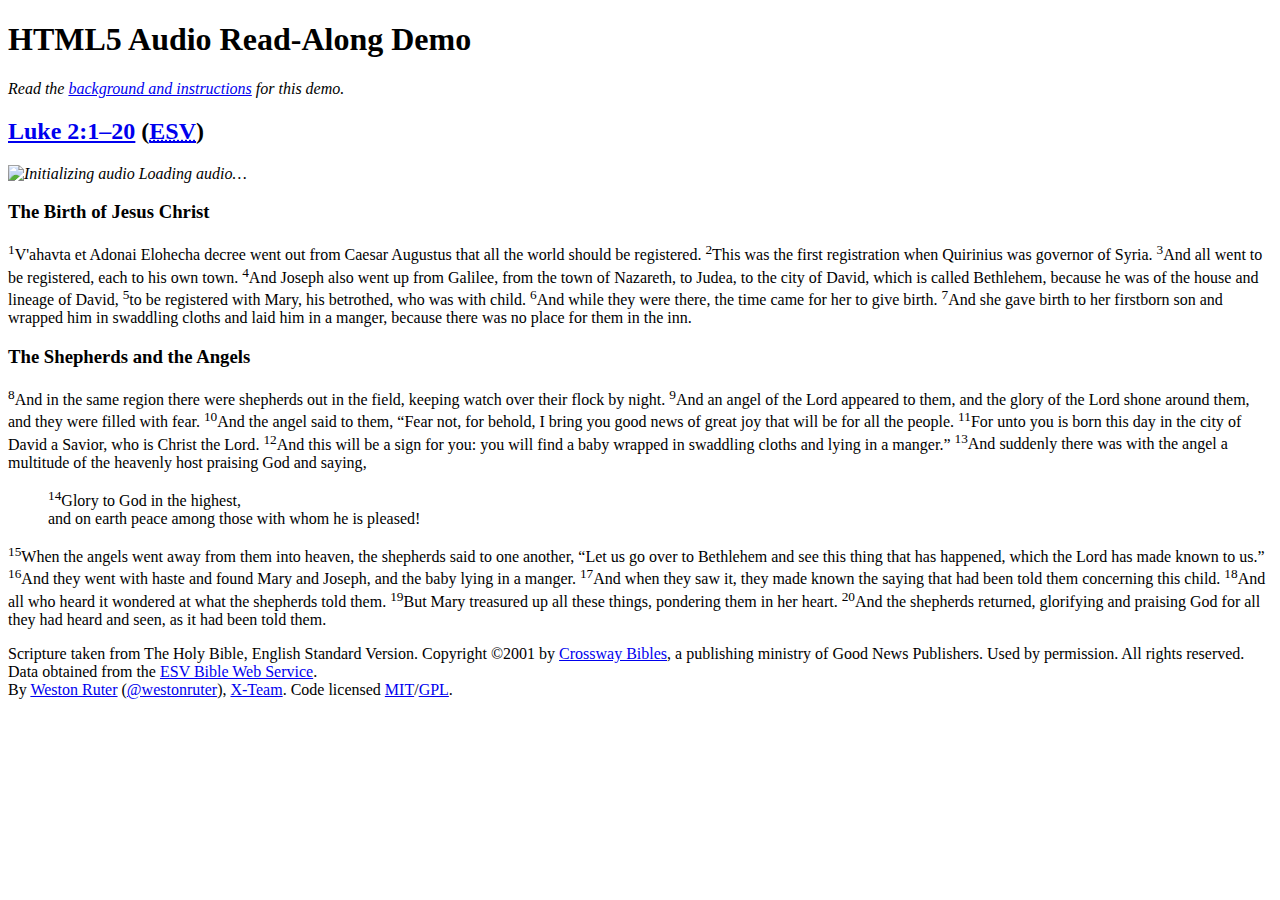
==== index.html @ ad94a81e "Update index.html" ====
<!DOCTYPE html>
<html>
    <head>
        <meta charset="utf-8">
        <title>HTML5 Audio Read-Along Demo</title>
        <meta name="viewport" content="width=device-width">
        <meta http-equiv="X-UA-Compatible" content="IE=edge,chrome=1">
        <link rel="stylesheet" href="style.css">
    </head>
    <body>
        <h1>HTML5 Audio Read-Along Demo</h1>

        <!-- @todo The link could pull in README.md via Ajax and render it inline -->
        <p><em>Read the <a href="https://github.com/westonruter/html5-audio-read-along#readme">background and instructions</a> for this demo.</em></p>

        <article>
            <h2>
                <a href="http://www.esvbible.org/Luke+2.1-20/" title="View Luke 2:1–20 on the ESV Bible website" target="_blank">Luke 2:1–20</a>
                (<a href="http://www.esv.org/"><abbr title="English Standard Version">ESV</abbr></a>)
            </h2>

            <p class="loading">
                <em><img src="loader.gif" alt="Initializing audio"> Loading audio…</em>
            </p>

            <p class="passage-audio" hidden>
                <audio id="passage-audio" class="passage" controls>
                    <!-- @todo WebM? -->
                    <source src="audio/vahav.mp3" type="audio/mp3">
                    <source src="audio/vahav.ogg" type="audio/ogg">
           
                    <em class="error"><strong>Error:</strong> Your browser doesn't appear to support HTML5 Audio.</em>
                </audio>
            </p>
            <p class="passage-audio-unavailable" hidden>
                <em class="error"><strong>Error:</strong> You will not be able to do the read-along audio because your browser is not able to play MP3, Ogg, or WAV audio formats.</em>
            </p>

            <p class="playback-rate" hidden title="Note that increaseing the reading rate will decrease accuracy of word highlights">
                <label for="playback-rate">Reading rate:</label>
                <input id="playback-rate" type="range" min="0.5" max="2.0" value="1.0" step="0.1" disabled onchange='this.nextElementSibling.textContent = String(Math.round(this.valueAsNumber * 10) / 10) + "\u00D7";'>
                <output>1&times;</output>
            </p>
            <p class="playback-rate-unavailable" hidden>
                <em>(It seems your browser does not support <code>HTMLMediaElement.playbackRate</code>, so you will not be able to change the speech rate.)</em>
            </p>
            <p class="autofocus-current-word" hidden>
                <input type="checkbox" id="autofocus-current-word" checked>
                <label for="autofocus-current-word">Auto-focus/auto-scroll</label>
            </p>

            <noscript>
                <p class="error"><em><strong>Notice:</strong> You must have JavaScript enabled/available to try this HTML5 Audio read along.</em></p>
            </noscript>
            
            <div id="passage-text" class="passage">
                <h3 class="section-heading">The Birth of Jesus Christ</h3>
                <p><dir="ltr"><sup class="verse-start">1</sup><span data-dur="2.42" data-begin="23">V'ahavta</span> <span data-dur="1.08" data-begin="26.5">et</span> <span data-dur="1.34" data-begin="27.6">Adonai</span> <span data-dur="2" data-begin="28.94">Elohecha</span> <span data-dur="0.525" data-begin="1.639">decree</span> <span data-dur="0.191" data-begin="2.165">went</span> <span data-dur="0.225" data-begin="2.355">out</span> <span data-dur="0.245" data-begin="2.583">from</span> <span data-dur="0.438" data-begin="2.828">Caesar</span> <span data-dur="0.637" data-begin="3.267">Augustus</span> <span data-dur="0.166" data-begin="4.03">that</span> <span data-dur="0.268" data-begin="4.216">all</span> <span data-dur="0.111" data-begin="4.486">the</span> <span data-dur="0.411" data-begin="4.594">world</span> <span data-dur="0.205" data-begin="5.006">should</span> <span data-dur="0.134" data-begin="5.211">be</span> <span data-dur="0.529" data-begin="5.344">registered</span>. <sup class="verse-start">2</sup><span data-dur="0.201" data-begin="6.675">This</span> <span data-dur="0.124" data-begin="6.876">was</span> <span data-dur="0.11" data-begin="7">the</span> <span data-dur="0.321" data-begin="7.11">first</span> <span data-dur="0.762" data-begin="7.431">registration</span> <span data-dur="0.164" data-begin="8.193">when</span> <span data-dur="0.474" data-begin="8.357">Quirinius</span> <span data-dur="0.206" data-begin="8.834">was</span> <span data-dur="0.338" data-begin="9.041">governor</span> <span data-dur="0.082" data-begin="9.379">of</span> <span data-dur="0.477" data-begin="9.46">Syria</span>. <sup class="verse-start">3</sup><span data-dur="0.119" data-begin="10.676">And</span> <span data-dur="0.24" data-begin="10.794">all</span> <span data-dur="0.186" data-begin="11.034">went</span> <span data-dur="0.087" data-begin="11.22">to</span> <span data-dur="0.139" data-begin="11.307">be</span> <span data-dur="0.592" data-begin="11.446">registered</span>, <span data-dur="0.251" data-begin="12.284">each</span> <span data-dur="0.093" data-begin="12.572">to</span> <span data-dur="0.134" data-begin="12.665">his</span> <span data-dur="0.275" data-begin="12.799">own</span> <span data-dur="0.467" data-begin="13.074">town</span>. <sup class="verse-start">4</sup><span data-dur="0.184" data-begin="14.369">And</span> <span data-dur="0.358" data-begin="14.553">Joseph</span> <span data-dur="0.351" data-begin="14.911">also</span> <span data-dur="0.128" data-begin="15.262">went</span> <span data-dur="0.152" data-begin="15.39">up</span> <span data-dur="0.215" data-begin="15.595">from</span> <span data-dur="0.541" data-begin="15.811">Galilee</span>, <span data-dur="0.074" data-begin="16.557">from</span> <span data-dur="0.121" data-begin="16.632">the</span> <span data-dur="0.236" data-begin="16.752">town</span> <span data-dur="0.097" data-begin="16.988">of</span> <span data-dur="0.559" data-begin="17.085">Nazareth</span>, <span data-dur="0.154" data-begin="17.966">to</span> <span data-dur="0.575" data-begin="18.12">Judea</span>, <span data-dur="0.129" data-begin="18.823">to</span> <span data-dur="0.059" data-begin="18.952">the</span> <span data-dur="0.31" data-begin="19.011">city</span> <span data-dur="0.166" data-begin="19.321">of</span> <span data-dur="0.393" data-begin="19.487">David</span>, <span data-dur="0.161" data-begin="20.029">which</span> <span data-dur="0.109" data-begin="20.19">is</span> <span data-dur="0.307" data-begin="20.321">called</span> <span data-dur="0.642" data-begin="20.628">Bethlehem</span>, <span data-dur="0.317" data-begin="21.76">because</span> <span data-dur="0.116" data-begin="22.077">he</span> <span data-dur="0.104" data-begin="22.193">was</span> <span data-dur="0.166" data-begin="22.297">of</span> <span data-dur="0.059" data-begin="22.463">the</span> <span data-dur="0.412" data-begin="22.522">house</span> <span data-dur="0.155" data-begin="22.935">and</span> <span data-dur="0.384" data-begin="23.09">lineage</span> <span data-dur="0.175" data-begin="23.474">of</span> <span data-dur="0.421" data-begin="23.648">David</span>, <sup class="verse-start">5</sup><span data-dur="0.127" data-begin="24.714">to</span> <span data-dur="0.172" data-begin="24.84">be</span> <span data-dur="0.53" data-begin="25.013">registered</span> <span data-dur="0.125" data-begin="25.543">with</span> <span data-dur="0.515" data-begin="25.668">Mary</span>, <span data-dur="0.172" data-begin="26.183">his</span> <span data-dur="0.607" data-begin="26.355">betrothed</span>, <span data-dur="0.123" data-begin="27.134">who</span> <span data-dur="0.166" data-begin="27.257">was</span> <span data-dur="0.167" data-begin="27.423">with</span> <span data-dur="0.513" data-begin="27.59">child</span>. <sup class="verse-start">6</sup><span data-dur="0.161" data-begin="29.448">And</span> <span data-dur="0.362" data-begin="29.609">while</span> <span data-dur="0.159" data-begin="29.97">they</span> <span data-dur="0.166" data-begin="30.129">were</span> <span data-dur="0.436" data-begin="30.295">there</span>, <span data-dur="0.159" data-begin="31.072">the</span> <span data-dur="0.431" data-begin="31.231">time</span> <span data-dur="0.277" data-begin="31.662">came</span> <span data-dur="0.161" data-begin="31.939">for</span> <span data-dur="0.093" data-begin="32.1">her</span> <span data-dur="0.107" data-begin="32.193">to</span> <span data-dur="0.233" data-begin="32.299">give</span> <span data-dur="0.352" data-begin="32.522">birth</span>. <sup class="verse-start">7</sup><span data-dur="0.133" data-begin="33.972">And</span> <span data-dur="0.213" data-begin="34.105">she</span> <span data-dur="0.277" data-begin="34.318">gave</span> <span data-dur="0.253" data-begin="34.596">birth</span> <span data-dur="0.069" data-begin="34.888">to</span> <span data-dur="0.171" data-begin="34.957">her</span> <span data-dur="0.602" data-begin="35.128">firstborn</span> <span data-dur="0.56" data-begin="35.73">son</span> <span data-dur="0.166" data-begin="36.491">and</span> <span data-dur="0.342" data-begin="36.657">wrapped</span> <span data-dur="0.153" data-begin="36.998">him</span> <span data-dur="0.119" data-begin="37.152">in</span> <span data-dur="0.55" data-begin="37.271">swaddling</span> <span data-dur="0.542" data-begin="37.82">cloths</span> <span data-dur="0.154" data-begin="38.644">and</span> <span data-dur="0.287" data-begin="38.798">laid</span> <span data-dur="0.176" data-begin="39.085">him</span> <span data-dur="0.087" data-begin="39.261">in</span> <span data-dur="0.092" data-begin="39.348">a</span> <span data-dur="0.604" data-begin="39.44">manger</span>, <span data-dur="0.277" data-begin="40.182">because</span> <span data-dur="0.131" data-begin="40.46">there</span> <span data-dur="0.151" data-begin="40.591">was</span> <span data-dur="0.213" data-begin="40.742">no</span> <span data-dur="0.312" data-begin="40.975">place</span> <span data-dur="0.121" data-begin="41.287">for</span> <span data-dur="0.158" data-begin="41.408">them</span> <span data-dur="0.116" data-begin="41.566">in</span> <span data-dur="0.111" data-begin="41.683">the</span> <span data-dur="0.406" data-begin="41.794">inn</span>.</p>
                <h3 class="section-heading">The Shepherds and the Angels</h3>
                <p><sup class="verse-start">8</sup><span data-dur="0.144" data-begin="43.166">And</span> <span data-dur="0.089" data-begin="43.309">in</span> <span data-dur="0.102" data-begin="43.398">the</span> <span data-dur="0.329" data-begin="43.5">same</span> <span data-dur="0.406" data-begin="43.829">region</span> <span data-dur="0.146" data-begin="44.236">there</span> <span data-dur="0.082" data-begin="44.382">were</span> <span data-dur="0.495" data-begin="44.463">shepherds</span> <span data-dur="0.154" data-begin="44.959">out</span> <span data-dur="0.104" data-begin="45.112">in</span> <span data-dur="0.094" data-begin="45.216">the</span> <span data-dur="0.561" data-begin="45.311">field</span>, <span data-dur="0.295" data-begin="45.954">keeping</span> <span data-dur="0.334" data-begin="46.249">watch</span> <span data-dur="0.173" data-begin="46.583">over</span> <span data-dur="0.107" data-begin="46.756">their</span> <span data-dur="0.401" data-begin="46.863">flock</span> <span data-dur="0.124" data-begin="47.264">by</span> <span data-dur="0.374" data-begin="47.388">night</span>. <sup class="verse-start">9</sup><span data-dur="0.144" data-begin="48.751">And</span> <span data-dur="0.176" data-begin="48.895">an</span> <span data-dur="0.409" data-begin="49.071">angel</span> <span data-dur="0.109" data-begin="49.479">of</span> <span data-dur="0.134" data-begin="49.588">the</span> <span data-dur="0.233" data-begin="49.722">Lord</span> <span data-dur="0.491" data-begin="49.955">appeared</span> <span data-dur="0.107" data-begin="50.446">to</span> <span data-dur="0.31" data-begin="50.553">them</span>, <span data-dur="0.126" data-begin="51.164">and</span> <span data-dur="0.186" data-begin="51.29">the</span> <span data-dur="0.49" data-begin="51.476">glory</span> <span data-dur="0.129" data-begin="51.967">of</span> <span data-dur="0.092" data-begin="52.095">the</span> <span data-dur="0.361" data-begin="52.187">Lord</span> <span data-dur="0.409" data-begin="52.548">shone</span> <span data-dur="0.436" data-begin="52.957">around</span> <span data-dur="0.23" data-begin="53.393">them</span>, <span data-dur="0.102" data-begin="53.899">and</span> <span data-dur="0.084" data-begin="54.001">they</span> <span data-dur="0.092" data-begin="54.085">were</span> <span data-dur="0.401" data-begin="54.177">filled</span> <span data-dur="0.3" data-begin="54.578">with</span> <span data-dur="0.481" data-begin="54.878">fear</span>. <sup class="verse-start">10</sup><span data-dur="0.107" data-begin="55.998">And</span> <span data-dur="0.109" data-begin="56.104">the</span> <span data-dur="0.352" data-begin="56.213">angel</span> <span data-dur="0.23" data-begin="56.565">said</span> <span data-dur="0.102" data-begin="56.795">to</span> <span data-dur="0.248" data-begin="56.897">them</span>, <q><span data-dur="0.327" data-begin="57.858">Fear</span> <span data-dur="0.381" data-begin="58.185">not</span>, <span data-dur="0.116" data-begin="58.767">for</span> <span data-dur="0.703" data-begin="58.883">behold</span>, <span data-dur="0.272" data-begin="60.051">I</span> <span data-dur="0.188" data-begin="60.323">bring</span> <span data-dur="0.238" data-begin="60.512">you</span> <span data-dur="0.248" data-begin="60.75">good</span> <span data-dur="0.593" data-begin="60.998">news</span> <span data-dur="0.178" data-begin="61.749">of</span> <span data-dur="0.372" data-begin="61.927">great</span> <span data-dur="0.622" data-begin="62.299">joy</span> <span data-dur="0.114" data-begin="63.247">that</span> <span data-dur="0.171" data-begin="63.361">will</span> <span data-dur="0.169" data-begin="63.532">be</span> <span data-dur="0.151" data-begin="63.701">for</span> <span data-dur="0.315" data-begin="63.852">all</span> <span data-dur="0.149" data-begin="64.167">the</span> <span data-dur="0.481" data-begin="64.316">people</span>. <sup class="verse-start">11</sup><span data-dur="0.166" data-begin="65.384">For</span> <span data-dur="0.317" data-begin="65.55">unto</span> <span data-dur="0.121" data-begin="65.867">you</span> <span data-dur="0.173" data-begin="65.988">is</span> <span data-dur="0.287" data-begin="66.162">born</span> <span data-dur="0.302" data-begin="66.449">this</span> <span data-dur="0.316" data-begin="66.751">day</span> <span data-dur="0.074" data-begin="67.067">in</span> <span data-dur="0.069" data-begin="67.142">the</span> <span data-dur="0.28" data-begin="67.211">city</span> <span data-dur="0.173" data-begin="67.491">of</span> <span data-dur="0.461" data-begin="67.664">David</span> <span data-dur="0.087" data-begin="68.34">a</span> <span data-dur="0.689" data-begin="68.426">Savior</span>, <span data-dur="0.126" data-begin="69.353">who</span> <span data-dur="0.184" data-begin="69.479">is</span> <span data-dur="0.411" data-begin="69.663">Christ</span> <span data-dur="0.146" data-begin="70.075">the</span> <span data-dur="0.528" data-begin="70.22">Lord</span>. <sup class="verse-start">12</sup><span data-dur="0.173" data-begin="71.32">And</span> <span data-dur="0.191" data-begin="71.493">this</span> <span data-dur="0.131" data-begin="71.684">will</span> <span data-dur="0.104" data-begin="71.815">be</span> <span data-dur="0.035" data-begin="71.919">a</span> <span data-dur="0.461" data-begin="71.954">sign</span> <span data-dur="0.162" data-begin="72.415">for</span> <span data-dur="0.436" data-begin="72.577">you</span>: <span data-dur="0.119" data-begin="73.352">you</span> <span data-dur="0.094" data-begin="73.471">will</span> <span data-dur="0.399" data-begin="73.565">find</span> <span data-dur="0.141" data-begin="73.963">a</span> <span data-dur="0.463" data-begin="74.105">baby</span> <span data-dur="0.416" data-begin="74.818">wrapped</span> <span data-dur="0.146" data-begin="75.234">in</span> <span data-dur="0.602" data-begin="75.381">swaddling</span> <span data-dur="0.498" data-begin="75.982">cloths</span> <span data-dur="0.185" data-begin="76.48">and</span> <span data-dur="0.359" data-begin="76.665">lying</span> <span data-dur="0.092" data-begin="77.024">in</span> <span data-dur="0.074" data-begin="77.116">a</span> <span data-dur="0.617" data-begin="77.19">manger</span>.</q> <sup class="verse-start">13</sup><span data-dur="0.161" data-begin="78.542">And</span> <span data-dur="0.624" data-begin="78.703">suddenly</span> <span data-dur="0.173" data-begin="79.327">there</span> <span data-dur="0.206" data-begin="79.501">was</span> <span data-dur="0.196" data-begin="79.706">with</span> <span data-dur="0.136" data-begin="79.902">the</span> <span data-dur="0.478" data-begin="80.038">angel</span> <span data-dur="0.159" data-begin="80.516">a</span> <span data-dur="0.632" data-begin="80.675">multitude</span> <span data-dur="0.102" data-begin="81.307">of</span> <span data-dur="0.072" data-begin="81.408">the</span> <span data-dur="0.387" data-begin="81.48">heavenly</span> <span data-dur="0.389" data-begin="81.867">host</span> <span data-dur="0.47" data-begin="82.657">praising</span> <span data-dur="0.349" data-begin="83.126">God</span> <span data-dur="0.091" data-begin="83.475">and</span> <span data-dur="0.508" data-begin="83.566">saying</span>,</p>
                <blockquote>
                    <p><sup class="verse-start">14</sup><span data-dur="0.508" data-begin="84.905">Glory</span> <span data-dur="0.178" data-begin="85.413">to</span> <span data-dur="0.352" data-begin="85.591">God</span> <span data-dur="0.079" data-begin="85.943">in</span> <span data-dur="0.057" data-begin="86.022">the</span> <span data-dur="0.58" data-begin="86.079">highest</span>,<br />
                    <span data-dur="0.166" data-begin="87.058">and</span> <span data-dur="0.18" data-begin="87.224">on</span> <span data-dur="0.385" data-begin="87.404">earth</span> <span data-dur="0.338" data-begin="88.025">peace</span> <span data-dur="0.271" data-begin="88.363">among</span> <span data-dur="0.314" data-begin="88.634">those</span> <span data-dur="0.165" data-begin="88.948">with</span> <span data-dur="0.197" data-begin="89.113">whom</span> <span data-dur="0.156" data-begin="89.31">he</span> <span data-dur="0.16" data-begin="89.466">is</span> <span data-dur="0.715" data-begin="89.626">pleased</span>!</p>
                </blockquote>
                <p><sup class="verse-start">15</sup><span data-dur="0.145" data-begin="91.824">When</span> <span data-dur="0.117" data-begin="91.969">the</span> <span data-dur="0.396" data-begin="92.086">angels</span> <span data-dur="0.158" data-begin="92.482">went</span> <span data-dur="0.256" data-begin="92.64">away</span> <span data-dur="0.215" data-begin="92.896">from</span> <span data-dur="0.188" data-begin="93.112">them</span> <span data-dur="0.269" data-begin="93.3">into</span> <span data-dur="0.459" data-begin="93.569">heaven</span>, <span data-dur="0.065" data-begin="94.204">the</span> <span data-dur="0.489" data-begin="94.269">shepherds</span> <span data-dur="0.236" data-begin="94.758">said</span> <span data-dur="0.104" data-begin="94.994">to</span> <span data-dur="0.128" data-begin="95.098">one</span> <span data-dur="0.483" data-begin="95.226">another</span>, <q><span data-dur="0.136" data-begin="96.508">Let</span> <span data-dur="0.176" data-begin="96.644">us</span> <span data-dur="0.139" data-begin="96.82">go</span> <span data-dur="0.165" data-begin="96.959">over</span> <span data-dur="0.156" data-begin="97.124">to</span> <span data-dur="0.479" data-begin="97.281">Bethlehem</span> <span data-dur="0.08" data-begin="97.76">and</span> <span data-dur="0.312" data-begin="97.84">see</span> <span data-dur="0.31" data-begin="98.152">this</span> <span data-dur="0.253" data-begin="98.462">thing</span> <span data-dur="0.093" data-begin="98.715">that</span> <span data-dur="0.134" data-begin="98.808">has</span> <span data-dur="0.516" data-begin="98.942">happened</span>, <span data-dur="0.208" data-begin="99.642">which</span> <span data-dur="0.113" data-begin="99.85">the</span> <span data-dur="0.24" data-begin="99.964">Lord</span> <span data-dur="0.13" data-begin="100.203">has</span> <span data-dur="0.225" data-begin="100.333">made</span> <span data-dur="0.281" data-begin="100.558">known</span> <span data-dur="0.085" data-begin="100.839">to</span> <span data-dur="0.353" data-begin="100.924">us</span>.</q> <sup class="verse-start">16</sup><span data-dur="0.128" data-begin="101.996">And</span> <span data-dur="0.169" data-begin="102.124">they</span> <span data-dur="0.279" data-begin="102.293">went</span> <span data-dur="0.13" data-begin="102.572">with</span> <span data-dur="0.466" data-begin="102.702">haste</span> <span data-dur="0.117" data-begin="103.168">and</span> <span data-dur="0.359" data-begin="103.285">found</span> <span data-dur="0.355" data-begin="103.644">Mary</span> <span data-dur="0.169" data-begin="103.999">and</span> <span data-dur="0.416" data-begin="104.168">Joseph</span>, <span data-dur="0.132" data-begin="104.584">and</span> <span data-dur="0.139" data-begin="104.716">the</span> <span data-dur="0.338" data-begin="104.855">baby</span> <span data-dur="0.357" data-begin="105.193">lying</span> <span data-dur="0.056" data-begin="105.55">in</span> <span data-dur="0.058" data-begin="105.606">a</span> <span data-dur="0.567" data-begin="105.664">manger</span>. <sup class="verse-start">17</sup><span data-dur="0.173" data-begin="107.011">And</span> <span data-dur="0.199" data-begin="107.184">when</span> <span data-dur="0.121" data-begin="107.382">they</span> <span data-dur="0.346" data-begin="107.503">saw</span> <span data-dur="0.236" data-begin="107.849">it</span>, <span data-dur="0.152" data-begin="108.382">they</span> <span data-dur="0.21" data-begin="108.534">made</span> <span data-dur="0.373" data-begin="108.744">known</span> <span data-dur="0.071" data-begin="109.117">the</span> <span data-dur="0.424" data-begin="109.188">saying</span> <span data-dur="0.102" data-begin="109.611">that</span> <span data-dur="0.134" data-begin="109.714">had</span> <span data-dur="0.189" data-begin="109.848">been</span> <span data-dur="0.373" data-begin="110.037">told</span> <span data-dur="0.18" data-begin="110.411">them</span> <span data-dur="0.502" data-begin="110.591">concerning</span> <span data-dur="0.136" data-begin="111.092">this</span> <span data-dur="0.684" data-begin="111.228">child</span>. <sup class="verse-start">18</sup><span data-dur="0.152" data-begin="112.668">And</span> <span data-dur="0.336" data-begin="112.82">all</span> <span data-dur="0.137" data-begin="113.157">who</span> <span data-dur="0.271" data-begin="113.294">heard</span> <span data-dur="0.262" data-begin="113.565">it</span> <span data-dur="0.446" data-begin="113.827">wondered</span> <span data-dur="0.113" data-begin="114.273">at</span> <span data-dur="0.176" data-begin="114.387">what</span> <span data-dur="0.078" data-begin="114.563">the</span> <span data-dur="0.505" data-begin="114.641">shepherds</span> <span data-dur="0.345" data-begin="115.147">told</span> <span data-dur="0.318" data-begin="115.492">them</span>. <sup class="verse-start">19</sup><span data-dur="0.188" data-begin="116.538">But</span> <span data-dur="0.476" data-begin="116.726">Mary</span> <span data-dur="0.371" data-begin="117.201">treasured</span> <span data-dur="0.16" data-begin="117.572">up</span> <span data-dur="0.241" data-begin="117.731">all</span> <span data-dur="0.282" data-begin="117.973">these</span> <span data-dur="0.533" data-begin="118.254">things</span>, <span data-dur="0.537" data-begin="119.178">pondering</span> <span data-dur="0.139" data-begin="119.715">them</span> <span data-dur="0.098" data-begin="119.854">in</span> <span data-dur="0.18" data-begin="119.952">her</span> <span data-dur="0.528" data-begin="120.133">heart</span>. <sup class="verse-start">20</sup><span data-dur="0.085" data-begin="121.551">And</span> <span data-dur="0.071" data-begin="121.636">the</span> <span data-dur="0.429" data-begin="121.707">shepherds</span> <span data-dur="0.659" data-begin="122.136">returned</span>, <span data-dur="0.749" data-begin="123.144">glorifying</span> <span data-dur="0.258" data-begin="123.893">and</span> <span data-dur="0.563" data-begin="124.151">praising</span> <span data-dur="0.377" data-begin="124.715">God</span> <span data-dur="0.247" data-begin="125.092">for</span> <span data-dur="0.217" data-begin="125.339">all</span> <span data-dur="0.167" data-begin="125.556">they</span> <span data-dur="0.197" data-begin="125.723">had</span> <span data-dur="0.329" data-begin="125.92">heard</span> <span data-dur="0.119" data-begin="126.249">and</span> <span data-dur="0.591" data-begin="126.368">seen</span>, <span data-dur="0.154" data-begin="127.239">as</span> <span data-dur="0.073" data-begin="127.394">it</span> <span data-dur="0.173" data-begin="127.467">had</span> <span data-dur="0.174" data-begin="127.641">been</span> <span data-dur="0.31" data-begin="127.815">told</span> <span data-dur="0.249" data-begin="128.125">them</span>.</p>
            </div>

            <footer class="credits">
                Scripture taken from The Holy Bible, English Standard Version.
                Copyright ©2001 by <a href="http://www.crosswaybibles.org" target="_blank">Crossway Bibles</a>,
                a publishing ministry of Good News Publishers. Used by permission. All rights reserved.
                Data obtained from the <a href="http://www.gnpcb.org/esv/share/services/" target="_blank">ESV Bible Web Service</a>.
            </footer>
        </article>

        <footer class="credits">
            By
            <a rel="author" href="http://westonruter.github.com/">Weston Ruter</a>
            (<a href="https://twitter.com/westonruter">@westonruter</a>),
            <a href="http://x-team.com/" title="My employer">X-Team</a>.
            Code licensed <a href="http://www.opensource.org/licenses/MIT" rel="license">MIT</a>/<a href="http://www.gnu.org/licenses/gpl.html" rel="license">GPL</a>.
        </footer>

        <script src="read-along.js"></script>
        <script src="main.js"></script>
    </body>
</html>
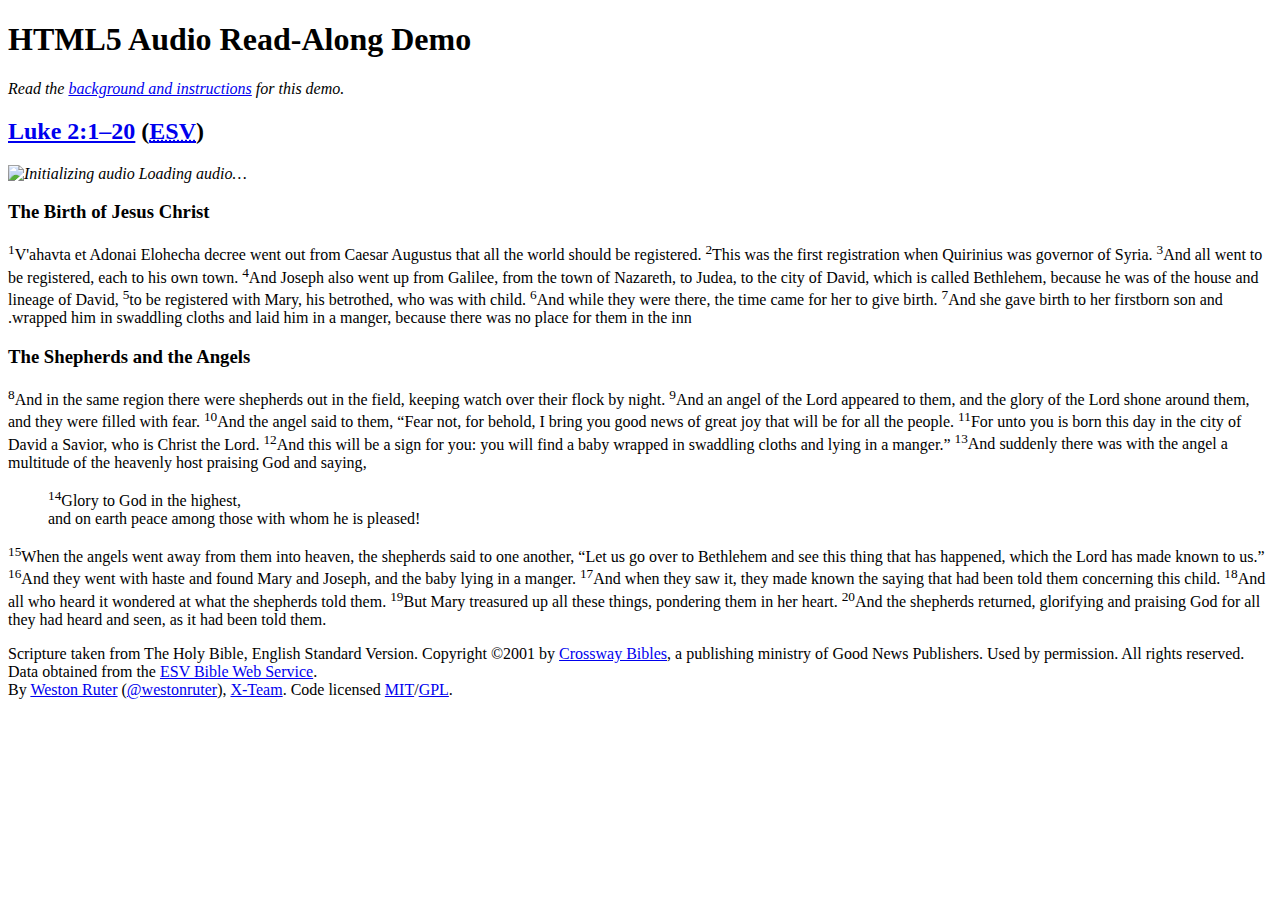
==== commit 78e72a2d: "Update index.html" ====
--- a/index.html
+++ b/index.html
@@ -55,7 +55,7 @@
             
             <div id="passage-text" class="passage">
                 <h3 class="section-heading">The Birth of Jesus Christ</h3>
-                <p><dir="ltr"><sup class="verse-start">1</sup><span data-dur="2.42" data-begin="23">V'ahavta</span> <span data-dur="1.08" data-begin="26.5">et</span> <span data-dur="1.34" data-begin="27.6">Adonai</span> <span data-dur="2" data-begin="28.94">Elohecha</span> <span data-dur="0.525" data-begin="1.639">decree</span> <span data-dur="0.191" data-begin="2.165">went</span> <span data-dur="0.225" data-begin="2.355">out</span> <span data-dur="0.245" data-begin="2.583">from</span> <span data-dur="0.438" data-begin="2.828">Caesar</span> <span data-dur="0.637" data-begin="3.267">Augustus</span> <span data-dur="0.166" data-begin="4.03">that</span> <span data-dur="0.268" data-begin="4.216">all</span> <span data-dur="0.111" data-begin="4.486">the</span> <span data-dur="0.411" data-begin="4.594">world</span> <span data-dur="0.205" data-begin="5.006">should</span> <span data-dur="0.134" data-begin="5.211">be</span> <span data-dur="0.529" data-begin="5.344">registered</span>. <sup class="verse-start">2</sup><span data-dur="0.201" data-begin="6.675">This</span> <span data-dur="0.124" data-begin="6.876">was</span> <span data-dur="0.11" data-begin="7">the</span> <span data-dur="0.321" data-begin="7.11">first</span> <span data-dur="0.762" data-begin="7.431">registration</span> <span data-dur="0.164" data-begin="8.193">when</span> <span data-dur="0.474" data-begin="8.357">Quirinius</span> <span data-dur="0.206" data-begin="8.834">was</span> <span data-dur="0.338" data-begin="9.041">governor</span> <span data-dur="0.082" data-begin="9.379">of</span> <span data-dur="0.477" data-begin="9.46">Syria</span>. <sup class="verse-start">3</sup><span data-dur="0.119" data-begin="10.676">And</span> <span data-dur="0.24" data-begin="10.794">all</span> <span data-dur="0.186" data-begin="11.034">went</span> <span data-dur="0.087" data-begin="11.22">to</span> <span data-dur="0.139" data-begin="11.307">be</span> <span data-dur="0.592" data-begin="11.446">registered</span>, <span data-dur="0.251" data-begin="12.284">each</span> <span data-dur="0.093" data-begin="12.572">to</span> <span data-dur="0.134" data-begin="12.665">his</span> <span data-dur="0.275" data-begin="12.799">own</span> <span data-dur="0.467" data-begin="13.074">town</span>. <sup class="verse-start">4</sup><span data-dur="0.184" data-begin="14.369">And</span> <span data-dur="0.358" data-begin="14.553">Joseph</span> <span data-dur="0.351" data-begin="14.911">also</span> <span data-dur="0.128" data-begin="15.262">went</span> <span data-dur="0.152" data-begin="15.39">up</span> <span data-dur="0.215" data-begin="15.595">from</span> <span data-dur="0.541" data-begin="15.811">Galilee</span>, <span data-dur="0.074" data-begin="16.557">from</span> <span data-dur="0.121" data-begin="16.632">the</span> <span data-dur="0.236" data-begin="16.752">town</span> <span data-dur="0.097" data-begin="16.988">of</span> <span data-dur="0.559" data-begin="17.085">Nazareth</span>, <span data-dur="0.154" data-begin="17.966">to</span> <span data-dur="0.575" data-begin="18.12">Judea</span>, <span data-dur="0.129" data-begin="18.823">to</span> <span data-dur="0.059" data-begin="18.952">the</span> <span data-dur="0.31" data-begin="19.011">city</span> <span data-dur="0.166" data-begin="19.321">of</span> <span data-dur="0.393" data-begin="19.487">David</span>, <span data-dur="0.161" data-begin="20.029">which</span> <span data-dur="0.109" data-begin="20.19">is</span> <span data-dur="0.307" data-begin="20.321">called</span> <span data-dur="0.642" data-begin="20.628">Bethlehem</span>, <span data-dur="0.317" data-begin="21.76">because</span> <span data-dur="0.116" data-begin="22.077">he</span> <span data-dur="0.104" data-begin="22.193">was</span> <span data-dur="0.166" data-begin="22.297">of</span> <span data-dur="0.059" data-begin="22.463">the</span> <span data-dur="0.412" data-begin="22.522">house</span> <span data-dur="0.155" data-begin="22.935">and</span> <span data-dur="0.384" data-begin="23.09">lineage</span> <span data-dur="0.175" data-begin="23.474">of</span> <span data-dur="0.421" data-begin="23.648">David</span>, <sup class="verse-start">5</sup><span data-dur="0.127" data-begin="24.714">to</span> <span data-dur="0.172" data-begin="24.84">be</span> <span data-dur="0.53" data-begin="25.013">registered</span> <span data-dur="0.125" data-begin="25.543">with</span> <span data-dur="0.515" data-begin="25.668">Mary</span>, <span data-dur="0.172" data-begin="26.183">his</span> <span data-dur="0.607" data-begin="26.355">betrothed</span>, <span data-dur="0.123" data-begin="27.134">who</span> <span data-dur="0.166" data-begin="27.257">was</span> <span data-dur="0.167" data-begin="27.423">with</span> <span data-dur="0.513" data-begin="27.59">child</span>. <sup class="verse-start">6</sup><span data-dur="0.161" data-begin="29.448">And</span> <span data-dur="0.362" data-begin="29.609">while</span> <span data-dur="0.159" data-begin="29.97">they</span> <span data-dur="0.166" data-begin="30.129">were</span> <span data-dur="0.436" data-begin="30.295">there</span>, <span data-dur="0.159" data-begin="31.072">the</span> <span data-dur="0.431" data-begin="31.231">time</span> <span data-dur="0.277" data-begin="31.662">came</span> <span data-dur="0.161" data-begin="31.939">for</span> <span data-dur="0.093" data-begin="32.1">her</span> <span data-dur="0.107" data-begin="32.193">to</span> <span data-dur="0.233" data-begin="32.299">give</span> <span data-dur="0.352" data-begin="32.522">birth</span>. <sup class="verse-start">7</sup><span data-dur="0.133" data-begin="33.972">And</span> <span data-dur="0.213" data-begin="34.105">she</span> <span data-dur="0.277" data-begin="34.318">gave</span> <span data-dur="0.253" data-begin="34.596">birth</span> <span data-dur="0.069" data-begin="34.888">to</span> <span data-dur="0.171" data-begin="34.957">her</span> <span data-dur="0.602" data-begin="35.128">firstborn</span> <span data-dur="0.56" data-begin="35.73">son</span> <span data-dur="0.166" data-begin="36.491">and</span> <span data-dur="0.342" data-begin="36.657">wrapped</span> <span data-dur="0.153" data-begin="36.998">him</span> <span data-dur="0.119" data-begin="37.152">in</span> <span data-dur="0.55" data-begin="37.271">swaddling</span> <span data-dur="0.542" data-begin="37.82">cloths</span> <span data-dur="0.154" data-begin="38.644">and</span> <span data-dur="0.287" data-begin="38.798">laid</span> <span data-dur="0.176" data-begin="39.085">him</span> <span data-dur="0.087" data-begin="39.261">in</span> <span data-dur="0.092" data-begin="39.348">a</span> <span data-dur="0.604" data-begin="39.44">manger</span>, <span data-dur="0.277" data-begin="40.182">because</span> <span data-dur="0.131" data-begin="40.46">there</span> <span data-dur="0.151" data-begin="40.591">was</span> <span data-dur="0.213" data-begin="40.742">no</span> <span data-dur="0.312" data-begin="40.975">place</span> <span data-dur="0.121" data-begin="41.287">for</span> <span data-dur="0.158" data-begin="41.408">them</span> <span data-dur="0.116" data-begin="41.566">in</span> <span data-dur="0.111" data-begin="41.683">the</span> <span data-dur="0.406" data-begin="41.794">inn</span>.</p>
+                <p><span dir="rtl"><sup class="verse-start">1</sup><span data-dur="2.42" data-begin="23">V'ahavta</span> <span data-dur="1.08" data-begin="26.5">et</span> <span data-dur="1.34" data-begin="27.6">Adonai</span> <span data-dur="2" data-begin="28.94">Elohecha</span> <span data-dur="0.525" data-begin="1.639">decree</span> <span data-dur="0.191" data-begin="2.165">went</span> <span data-dur="0.225" data-begin="2.355">out</span> <span data-dur="0.245" data-begin="2.583">from</span> <span data-dur="0.438" data-begin="2.828">Caesar</span> <span data-dur="0.637" data-begin="3.267">Augustus</span> <span data-dur="0.166" data-begin="4.03">that</span> <span data-dur="0.268" data-begin="4.216">all</span> <span data-dur="0.111" data-begin="4.486">the</span> <span data-dur="0.411" data-begin="4.594">world</span> <span data-dur="0.205" data-begin="5.006">should</span> <span data-dur="0.134" data-begin="5.211">be</span> <span data-dur="0.529" data-begin="5.344">registered</span>. <sup class="verse-start">2</sup><span data-dur="0.201" data-begin="6.675">This</span> <span data-dur="0.124" data-begin="6.876">was</span> <span data-dur="0.11" data-begin="7">the</span> <span data-dur="0.321" data-begin="7.11">first</span> <span data-dur="0.762" data-begin="7.431">registration</span> <span data-dur="0.164" data-begin="8.193">when</span> <span data-dur="0.474" data-begin="8.357">Quirinius</span> <span data-dur="0.206" data-begin="8.834">was</span> <span data-dur="0.338" data-begin="9.041">governor</span> <span data-dur="0.082" data-begin="9.379">of</span> <span data-dur="0.477" data-begin="9.46">Syria</span>. <sup class="verse-start">3</sup><span data-dur="0.119" data-begin="10.676">And</span> <span data-dur="0.24" data-begin="10.794">all</span> <span data-dur="0.186" data-begin="11.034">went</span> <span data-dur="0.087" data-begin="11.22">to</span> <span data-dur="0.139" data-begin="11.307">be</span> <span data-dur="0.592" data-begin="11.446">registered</span>, <span data-dur="0.251" data-begin="12.284">each</span> <span data-dur="0.093" data-begin="12.572">to</span> <span data-dur="0.134" data-begin="12.665">his</span> <span data-dur="0.275" data-begin="12.799">own</span> <span data-dur="0.467" data-begin="13.074">town</span>. <sup class="verse-start">4</sup><span data-dur="0.184" data-begin="14.369">And</span> <span data-dur="0.358" data-begin="14.553">Joseph</span> <span data-dur="0.351" data-begin="14.911">also</span> <span data-dur="0.128" data-begin="15.262">went</span> <span data-dur="0.152" data-begin="15.39">up</span> <span data-dur="0.215" data-begin="15.595">from</span> <span data-dur="0.541" data-begin="15.811">Galilee</span>, <span data-dur="0.074" data-begin="16.557">from</span> <span data-dur="0.121" data-begin="16.632">the</span> <span data-dur="0.236" data-begin="16.752">town</span> <span data-dur="0.097" data-begin="16.988">of</span> <span data-dur="0.559" data-begin="17.085">Nazareth</span>, <span data-dur="0.154" data-begin="17.966">to</span> <span data-dur="0.575" data-begin="18.12">Judea</span>, <span data-dur="0.129" data-begin="18.823">to</span> <span data-dur="0.059" data-begin="18.952">the</span> <span data-dur="0.31" data-begin="19.011">city</span> <span data-dur="0.166" data-begin="19.321">of</span> <span data-dur="0.393" data-begin="19.487">David</span>, <span data-dur="0.161" data-begin="20.029">which</span> <span data-dur="0.109" data-begin="20.19">is</span> <span data-dur="0.307" data-begin="20.321">called</span> <span data-dur="0.642" data-begin="20.628">Bethlehem</span>, <span data-dur="0.317" data-begin="21.76">because</span> <span data-dur="0.116" data-begin="22.077">he</span> <span data-dur="0.104" data-begin="22.193">was</span> <span data-dur="0.166" data-begin="22.297">of</span> <span data-dur="0.059" data-begin="22.463">the</span> <span data-dur="0.412" data-begin="22.522">house</span> <span data-dur="0.155" data-begin="22.935">and</span> <span data-dur="0.384" data-begin="23.09">lineage</span> <span data-dur="0.175" data-begin="23.474">of</span> <span data-dur="0.421" data-begin="23.648">David</span>, <sup class="verse-start">5</sup><span data-dur="0.127" data-begin="24.714">to</span> <span data-dur="0.172" data-begin="24.84">be</span> <span data-dur="0.53" data-begin="25.013">registered</span> <span data-dur="0.125" data-begin="25.543">with</span> <span data-dur="0.515" data-begin="25.668">Mary</span>, <span data-dur="0.172" data-begin="26.183">his</span> <span data-dur="0.607" data-begin="26.355">betrothed</span>, <span data-dur="0.123" data-begin="27.134">who</span> <span data-dur="0.166" data-begin="27.257">was</span> <span data-dur="0.167" data-begin="27.423">with</span> <span data-dur="0.513" data-begin="27.59">child</span>. <sup class="verse-start">6</sup><span data-dur="0.161" data-begin="29.448">And</span> <span data-dur="0.362" data-begin="29.609">while</span> <span data-dur="0.159" data-begin="29.97">they</span> <span data-dur="0.166" data-begin="30.129">were</span> <span data-dur="0.436" data-begin="30.295">there</span>, <span data-dur="0.159" data-begin="31.072">the</span> <span data-dur="0.431" data-begin="31.231">time</span> <span data-dur="0.277" data-begin="31.662">came</span> <span data-dur="0.161" data-begin="31.939">for</span> <span data-dur="0.093" data-begin="32.1">her</span> <span data-dur="0.107" data-begin="32.193">to</span> <span data-dur="0.233" data-begin="32.299">give</span> <span data-dur="0.352" data-begin="32.522">birth</span>. <sup class="verse-start">7</sup><span data-dur="0.133" data-begin="33.972">And</span> <span data-dur="0.213" data-begin="34.105">she</span> <span data-dur="0.277" data-begin="34.318">gave</span> <span data-dur="0.253" data-begin="34.596">birth</span> <span data-dur="0.069" data-begin="34.888">to</span> <span data-dur="0.171" data-begin="34.957">her</span> <span data-dur="0.602" data-begin="35.128">firstborn</span> <span data-dur="0.56" data-begin="35.73">son</span> <span data-dur="0.166" data-begin="36.491">and</span> <span data-dur="0.342" data-begin="36.657">wrapped</span> <span data-dur="0.153" data-begin="36.998">him</span> <span data-dur="0.119" data-begin="37.152">in</span> <span data-dur="0.55" data-begin="37.271">swaddling</span> <span data-dur="0.542" data-begin="37.82">cloths</span> <span data-dur="0.154" data-begin="38.644">and</span> <span data-dur="0.287" data-begin="38.798">laid</span> <span data-dur="0.176" data-begin="39.085">him</span> <span data-dur="0.087" data-begin="39.261">in</span> <span data-dur="0.092" data-begin="39.348">a</span> <span data-dur="0.604" data-begin="39.44">manger</span>, <span data-dur="0.277" data-begin="40.182">because</span> <span data-dur="0.131" data-begin="40.46">there</span> <span data-dur="0.151" data-begin="40.591">was</span> <span data-dur="0.213" data-begin="40.742">no</span> <span data-dur="0.312" data-begin="40.975">place</span> <span data-dur="0.121" data-begin="41.287">for</span> <span data-dur="0.158" data-begin="41.408">them</span> <span data-dur="0.116" data-begin="41.566">in</span> <span data-dur="0.111" data-begin="41.683">the</span> <span data-dur="0.406" data-begin="41.794">inn</span>.</p>
                 <h3 class="section-heading">The Shepherds and the Angels</h3>
                 <p><sup class="verse-start">8</sup><span data-dur="0.144" data-begin="43.166">And</span> <span data-dur="0.089" data-begin="43.309">in</span> <span data-dur="0.102" data-begin="43.398">the</span> <span data-dur="0.329" data-begin="43.5">same</span> <span data-dur="0.406" data-begin="43.829">region</span> <span data-dur="0.146" data-begin="44.236">there</span> <span data-dur="0.082" data-begin="44.382">were</span> <span data-dur="0.495" data-begin="44.463">shepherds</span> <span data-dur="0.154" data-begin="44.959">out</span> <span data-dur="0.104" data-begin="45.112">in</span> <span data-dur="0.094" data-begin="45.216">the</span> <span data-dur="0.561" data-begin="45.311">field</span>, <span data-dur="0.295" data-begin="45.954">keeping</span> <span data-dur="0.334" data-begin="46.249">watch</span> <span data-dur="0.173" data-begin="46.583">over</span> <span data-dur="0.107" data-begin="46.756">their</span> <span data-dur="0.401" data-begin="46.863">flock</span> <span data-dur="0.124" data-begin="47.264">by</span> <span data-dur="0.374" data-begin="47.388">night</span>. <sup class="verse-start">9</sup><span data-dur="0.144" data-begin="48.751">And</span> <span data-dur="0.176" data-begin="48.895">an</span> <span data-dur="0.409" data-begin="49.071">angel</span> <span data-dur="0.109" data-begin="49.479">of</span> <span data-dur="0.134" data-begin="49.588">the</span> <span data-dur="0.233" data-begin="49.722">Lord</span> <span data-dur="0.491" data-begin="49.955">appeared</span> <span data-dur="0.107" data-begin="50.446">to</span> <span data-dur="0.31" data-begin="50.553">them</span>, <span data-dur="0.126" data-begin="51.164">and</span> <span data-dur="0.186" data-begin="51.29">the</span> <span data-dur="0.49" data-begin="51.476">glory</span> <span data-dur="0.129" data-begin="51.967">of</span> <span data-dur="0.092" data-begin="52.095">the</span> <span data-dur="0.361" data-begin="52.187">Lord</span> <span data-dur="0.409" data-begin="52.548">shone</span> <span data-dur="0.436" data-begin="52.957">around</span> <span data-dur="0.23" data-begin="53.393">them</span>, <span data-dur="0.102" data-begin="53.899">and</span> <span data-dur="0.084" data-begin="54.001">they</span> <span data-dur="0.092" data-begin="54.085">were</span> <span data-dur="0.401" data-begin="54.177">filled</span> <span data-dur="0.3" data-begin="54.578">with</span> <span data-dur="0.481" data-begin="54.878">fear</span>. <sup class="verse-start">10</sup><span data-dur="0.107" data-begin="55.998">And</span> <span data-dur="0.109" data-begin="56.104">the</span> <span data-dur="0.352" data-begin="56.213">angel</span> <span data-dur="0.23" data-begin="56.565">said</span> <span data-dur="0.102" data-begin="56.795">to</span> <span data-dur="0.248" data-begin="56.897">them</span>, <q><span data-dur="0.327" data-begin="57.858">Fear</span> <span data-dur="0.381" data-begin="58.185">not</span>, <span data-dur="0.116" data-begin="58.767">for</span> <span data-dur="0.703" data-begin="58.883">behold</span>, <span data-dur="0.272" data-begin="60.051">I</span> <span data-dur="0.188" data-begin="60.323">bring</span> <span data-dur="0.238" data-begin="60.512">you</span> <span data-dur="0.248" data-begin="60.75">good</span> <span data-dur="0.593" data-begin="60.998">news</span> <span data-dur="0.178" data-begin="61.749">of</span> <span data-dur="0.372" data-begin="61.927">great</span> <span data-dur="0.622" data-begin="62.299">joy</span> <span data-dur="0.114" data-begin="63.247">that</span> <span data-dur="0.171" data-begin="63.361">will</span> <span data-dur="0.169" data-begin="63.532">be</span> <span data-dur="0.151" data-begin="63.701">for</span> <span data-dur="0.315" data-begin="63.852">all</span> <span data-dur="0.149" data-begin="64.167">the</span> <span data-dur="0.481" data-begin="64.316">people</span>. <sup class="verse-start">11</sup><span data-dur="0.166" data-begin="65.384">For</span> <span data-dur="0.317" data-begin="65.55">unto</span> <span data-dur="0.121" data-begin="65.867">you</span> <span data-dur="0.173" data-begin="65.988">is</span> <span data-dur="0.287" data-begin="66.162">born</span> <span data-dur="0.302" data-begin="66.449">this</span> <span data-dur="0.316" data-begin="66.751">day</span> <span data-dur="0.074" data-begin="67.067">in</span> <span data-dur="0.069" data-begin="67.142">the</span> <span data-dur="0.28" data-begin="67.211">city</span> <span data-dur="0.173" data-begin="67.491">of</span> <span data-dur="0.461" data-begin="67.664">David</span> <span data-dur="0.087" data-begin="68.34">a</span> <span data-dur="0.689" data-begin="68.426">Savior</span>, <span data-dur="0.126" data-begin="69.353">who</span> <span data-dur="0.184" data-begin="69.479">is</span> <span data-dur="0.411" data-begin="69.663">Christ</span> <span data-dur="0.146" data-begin="70.075">the</span> <span data-dur="0.528" data-begin="70.22">Lord</span>. <sup class="verse-start">12</sup><span data-dur="0.173" data-begin="71.32">And</span> <span data-dur="0.191" data-begin="71.493">this</span> <span data-dur="0.131" data-begin="71.684">will</span> <span data-dur="0.104" data-begin="71.815">be</span> <span data-dur="0.035" data-begin="71.919">a</span> <span data-dur="0.461" data-begin="71.954">sign</span> <span data-dur="0.162" data-begin="72.415">for</span> <span data-dur="0.436" data-begin="72.577">you</span>: <span data-dur="0.119" data-begin="73.352">you</span> <span data-dur="0.094" data-begin="73.471">will</span> <span data-dur="0.399" data-begin="73.565">find</span> <span data-dur="0.141" data-begin="73.963">a</span> <span data-dur="0.463" data-begin="74.105">baby</span> <span data-dur="0.416" data-begin="74.818">wrapped</span> <span data-dur="0.146" data-begin="75.234">in</span> <span data-dur="0.602" data-begin="75.381">swaddling</span> <span data-dur="0.498" data-begin="75.982">cloths</span> <span data-dur="0.185" data-begin="76.48">and</span> <span data-dur="0.359" data-begin="76.665">lying</span> <span data-dur="0.092" data-begin="77.024">in</span> <span data-dur="0.074" data-begin="77.116">a</span> <span data-dur="0.617" data-begin="77.19">manger</span>.</q> <sup class="verse-start">13</sup><span data-dur="0.161" data-begin="78.542">And</span> <span data-dur="0.624" data-begin="78.703">suddenly</span> <span data-dur="0.173" data-begin="79.327">there</span> <span data-dur="0.206" data-begin="79.501">was</span> <span data-dur="0.196" data-begin="79.706">with</span> <span data-dur="0.136" data-begin="79.902">the</span> <span data-dur="0.478" data-begin="80.038">angel</span> <span data-dur="0.159" data-begin="80.516">a</span> <span data-dur="0.632" data-begin="80.675">multitude</span> <span data-dur="0.102" data-begin="81.307">of</span> <span data-dur="0.072" data-begin="81.408">the</span> <span data-dur="0.387" data-begin="81.48">heavenly</span> <span data-dur="0.389" data-begin="81.867">host</span> <span data-dur="0.47" data-begin="82.657">praising</span> <span data-dur="0.349" data-begin="83.126">God</span> <span data-dur="0.091" data-begin="83.475">and</span> <span data-dur="0.508" data-begin="83.566">saying</span>,</p>
                 <blockquote>
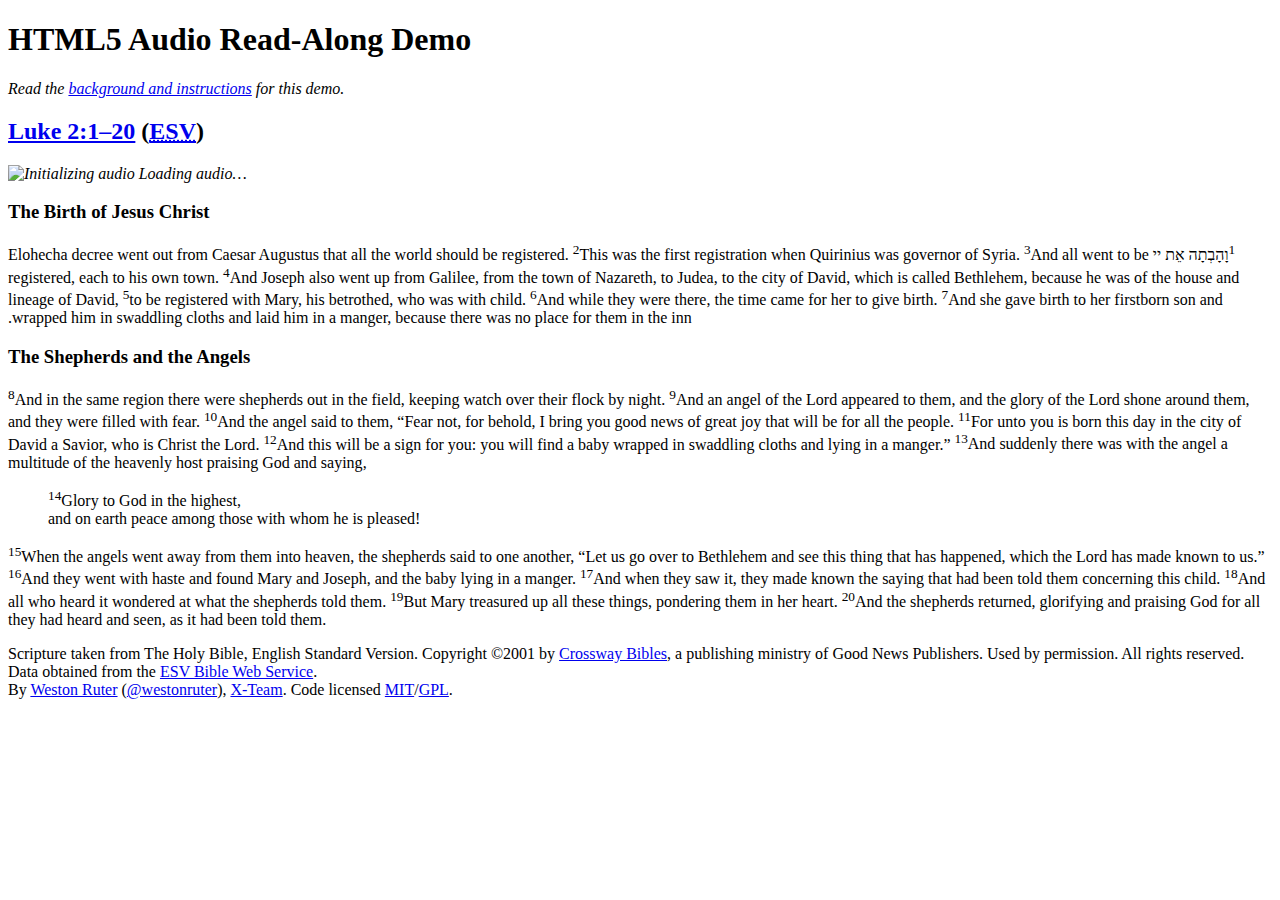
==== commit 65d40d61: "Update index.html" ====
--- a/index.html
+++ b/index.html
@@ -55,7 +55,7 @@
             
             <div id="passage-text" class="passage">
                 <h3 class="section-heading">The Birth of Jesus Christ</h3>
-                <p><span dir="rtl"><sup class="verse-start">1</sup><span data-dur="2.42" data-begin="23">V'ahavta</span> <span data-dur="1.08" data-begin="26.5">et</span> <span data-dur="1.34" data-begin="27.6">Adonai</span> <span data-dur="2" data-begin="28.94">Elohecha</span> <span data-dur="0.525" data-begin="1.639">decree</span> <span data-dur="0.191" data-begin="2.165">went</span> <span data-dur="0.225" data-begin="2.355">out</span> <span data-dur="0.245" data-begin="2.583">from</span> <span data-dur="0.438" data-begin="2.828">Caesar</span> <span data-dur="0.637" data-begin="3.267">Augustus</span> <span data-dur="0.166" data-begin="4.03">that</span> <span data-dur="0.268" data-begin="4.216">all</span> <span data-dur="0.111" data-begin="4.486">the</span> <span data-dur="0.411" data-begin="4.594">world</span> <span data-dur="0.205" data-begin="5.006">should</span> <span data-dur="0.134" data-begin="5.211">be</span> <span data-dur="0.529" data-begin="5.344">registered</span>. <sup class="verse-start">2</sup><span data-dur="0.201" data-begin="6.675">This</span> <span data-dur="0.124" data-begin="6.876">was</span> <span data-dur="0.11" data-begin="7">the</span> <span data-dur="0.321" data-begin="7.11">first</span> <span data-dur="0.762" data-begin="7.431">registration</span> <span data-dur="0.164" data-begin="8.193">when</span> <span data-dur="0.474" data-begin="8.357">Quirinius</span> <span data-dur="0.206" data-begin="8.834">was</span> <span data-dur="0.338" data-begin="9.041">governor</span> <span data-dur="0.082" data-begin="9.379">of</span> <span data-dur="0.477" data-begin="9.46">Syria</span>. <sup class="verse-start">3</sup><span data-dur="0.119" data-begin="10.676">And</span> <span data-dur="0.24" data-begin="10.794">all</span> <span data-dur="0.186" data-begin="11.034">went</span> <span data-dur="0.087" data-begin="11.22">to</span> <span data-dur="0.139" data-begin="11.307">be</span> <span data-dur="0.592" data-begin="11.446">registered</span>, <span data-dur="0.251" data-begin="12.284">each</span> <span data-dur="0.093" data-begin="12.572">to</span> <span data-dur="0.134" data-begin="12.665">his</span> <span data-dur="0.275" data-begin="12.799">own</span> <span data-dur="0.467" data-begin="13.074">town</span>. <sup class="verse-start">4</sup><span data-dur="0.184" data-begin="14.369">And</span> <span data-dur="0.358" data-begin="14.553">Joseph</span> <span data-dur="0.351" data-begin="14.911">also</span> <span data-dur="0.128" data-begin="15.262">went</span> <span data-dur="0.152" data-begin="15.39">up</span> <span data-dur="0.215" data-begin="15.595">from</span> <span data-dur="0.541" data-begin="15.811">Galilee</span>, <span data-dur="0.074" data-begin="16.557">from</span> <span data-dur="0.121" data-begin="16.632">the</span> <span data-dur="0.236" data-begin="16.752">town</span> <span data-dur="0.097" data-begin="16.988">of</span> <span data-dur="0.559" data-begin="17.085">Nazareth</span>, <span data-dur="0.154" data-begin="17.966">to</span> <span data-dur="0.575" data-begin="18.12">Judea</span>, <span data-dur="0.129" data-begin="18.823">to</span> <span data-dur="0.059" data-begin="18.952">the</span> <span data-dur="0.31" data-begin="19.011">city</span> <span data-dur="0.166" data-begin="19.321">of</span> <span data-dur="0.393" data-begin="19.487">David</span>, <span data-dur="0.161" data-begin="20.029">which</span> <span data-dur="0.109" data-begin="20.19">is</span> <span data-dur="0.307" data-begin="20.321">called</span> <span data-dur="0.642" data-begin="20.628">Bethlehem</span>, <span data-dur="0.317" data-begin="21.76">because</span> <span data-dur="0.116" data-begin="22.077">he</span> <span data-dur="0.104" data-begin="22.193">was</span> <span data-dur="0.166" data-begin="22.297">of</span> <span data-dur="0.059" data-begin="22.463">the</span> <span data-dur="0.412" data-begin="22.522">house</span> <span data-dur="0.155" data-begin="22.935">and</span> <span data-dur="0.384" data-begin="23.09">lineage</span> <span data-dur="0.175" data-begin="23.474">of</span> <span data-dur="0.421" data-begin="23.648">David</span>, <sup class="verse-start">5</sup><span data-dur="0.127" data-begin="24.714">to</span> <span data-dur="0.172" data-begin="24.84">be</span> <span data-dur="0.53" data-begin="25.013">registered</span> <span data-dur="0.125" data-begin="25.543">with</span> <span data-dur="0.515" data-begin="25.668">Mary</span>, <span data-dur="0.172" data-begin="26.183">his</span> <span data-dur="0.607" data-begin="26.355">betrothed</span>, <span data-dur="0.123" data-begin="27.134">who</span> <span data-dur="0.166" data-begin="27.257">was</span> <span data-dur="0.167" data-begin="27.423">with</span> <span data-dur="0.513" data-begin="27.59">child</span>. <sup class="verse-start">6</sup><span data-dur="0.161" data-begin="29.448">And</span> <span data-dur="0.362" data-begin="29.609">while</span> <span data-dur="0.159" data-begin="29.97">they</span> <span data-dur="0.166" data-begin="30.129">were</span> <span data-dur="0.436" data-begin="30.295">there</span>, <span data-dur="0.159" data-begin="31.072">the</span> <span data-dur="0.431" data-begin="31.231">time</span> <span data-dur="0.277" data-begin="31.662">came</span> <span data-dur="0.161" data-begin="31.939">for</span> <span data-dur="0.093" data-begin="32.1">her</span> <span data-dur="0.107" data-begin="32.193">to</span> <span data-dur="0.233" data-begin="32.299">give</span> <span data-dur="0.352" data-begin="32.522">birth</span>. <sup class="verse-start">7</sup><span data-dur="0.133" data-begin="33.972">And</span> <span data-dur="0.213" data-begin="34.105">she</span> <span data-dur="0.277" data-begin="34.318">gave</span> <span data-dur="0.253" data-begin="34.596">birth</span> <span data-dur="0.069" data-begin="34.888">to</span> <span data-dur="0.171" data-begin="34.957">her</span> <span data-dur="0.602" data-begin="35.128">firstborn</span> <span data-dur="0.56" data-begin="35.73">son</span> <span data-dur="0.166" data-begin="36.491">and</span> <span data-dur="0.342" data-begin="36.657">wrapped</span> <span data-dur="0.153" data-begin="36.998">him</span> <span data-dur="0.119" data-begin="37.152">in</span> <span data-dur="0.55" data-begin="37.271">swaddling</span> <span data-dur="0.542" data-begin="37.82">cloths</span> <span data-dur="0.154" data-begin="38.644">and</span> <span data-dur="0.287" data-begin="38.798">laid</span> <span data-dur="0.176" data-begin="39.085">him</span> <span data-dur="0.087" data-begin="39.261">in</span> <span data-dur="0.092" data-begin="39.348">a</span> <span data-dur="0.604" data-begin="39.44">manger</span>, <span data-dur="0.277" data-begin="40.182">because</span> <span data-dur="0.131" data-begin="40.46">there</span> <span data-dur="0.151" data-begin="40.591">was</span> <span data-dur="0.213" data-begin="40.742">no</span> <span data-dur="0.312" data-begin="40.975">place</span> <span data-dur="0.121" data-begin="41.287">for</span> <span data-dur="0.158" data-begin="41.408">them</span> <span data-dur="0.116" data-begin="41.566">in</span> <span data-dur="0.111" data-begin="41.683">the</span> <span data-dur="0.406" data-begin="41.794">inn</span>.</p>
+                <p><span dir="rtl"><sup class="verse-start">1</sup><span data-dur="2.42" data-begin="23">וָהָבְתָה</span> <span data-dur="1.08" data-begin="26.5">אֵת</span> <span data-dur="1.34" data-begin="27.6">יי</span> <span data-dur="2" data-begin="28.94">Elohecha</span> <span data-dur="0.525" data-begin="1.639">decree</span> <span data-dur="0.191" data-begin="2.165">went</span> <span data-dur="0.225" data-begin="2.355">out</span> <span data-dur="0.245" data-begin="2.583">from</span> <span data-dur="0.438" data-begin="2.828">Caesar</span> <span data-dur="0.637" data-begin="3.267">Augustus</span> <span data-dur="0.166" data-begin="4.03">that</span> <span data-dur="0.268" data-begin="4.216">all</span> <span data-dur="0.111" data-begin="4.486">the</span> <span data-dur="0.411" data-begin="4.594">world</span> <span data-dur="0.205" data-begin="5.006">should</span> <span data-dur="0.134" data-begin="5.211">be</span> <span data-dur="0.529" data-begin="5.344">registered</span>. <sup class="verse-start">2</sup><span data-dur="0.201" data-begin="6.675">This</span> <span data-dur="0.124" data-begin="6.876">was</span> <span data-dur="0.11" data-begin="7">the</span> <span data-dur="0.321" data-begin="7.11">first</span> <span data-dur="0.762" data-begin="7.431">registration</span> <span data-dur="0.164" data-begin="8.193">when</span> <span data-dur="0.474" data-begin="8.357">Quirinius</span> <span data-dur="0.206" data-begin="8.834">was</span> <span data-dur="0.338" data-begin="9.041">governor</span> <span data-dur="0.082" data-begin="9.379">of</span> <span data-dur="0.477" data-begin="9.46">Syria</span>. <sup class="verse-start">3</sup><span data-dur="0.119" data-begin="10.676">And</span> <span data-dur="0.24" data-begin="10.794">all</span> <span data-dur="0.186" data-begin="11.034">went</span> <span data-dur="0.087" data-begin="11.22">to</span> <span data-dur="0.139" data-begin="11.307">be</span> <span data-dur="0.592" data-begin="11.446">registered</span>, <span data-dur="0.251" data-begin="12.284">each</span> <span data-dur="0.093" data-begin="12.572">to</span> <span data-dur="0.134" data-begin="12.665">his</span> <span data-dur="0.275" data-begin="12.799">own</span> <span data-dur="0.467" data-begin="13.074">town</span>. <sup class="verse-start">4</sup><span data-dur="0.184" data-begin="14.369">And</span> <span data-dur="0.358" data-begin="14.553">Joseph</span> <span data-dur="0.351" data-begin="14.911">also</span> <span data-dur="0.128" data-begin="15.262">went</span> <span data-dur="0.152" data-begin="15.39">up</span> <span data-dur="0.215" data-begin="15.595">from</span> <span data-dur="0.541" data-begin="15.811">Galilee</span>, <span data-dur="0.074" data-begin="16.557">from</span> <span data-dur="0.121" data-begin="16.632">the</span> <span data-dur="0.236" data-begin="16.752">town</span> <span data-dur="0.097" data-begin="16.988">of</span> <span data-dur="0.559" data-begin="17.085">Nazareth</span>, <span data-dur="0.154" data-begin="17.966">to</span> <span data-dur="0.575" data-begin="18.12">Judea</span>, <span data-dur="0.129" data-begin="18.823">to</span> <span data-dur="0.059" data-begin="18.952">the</span> <span data-dur="0.31" data-begin="19.011">city</span> <span data-dur="0.166" data-begin="19.321">of</span> <span data-dur="0.393" data-begin="19.487">David</span>, <span data-dur="0.161" data-begin="20.029">which</span> <span data-dur="0.109" data-begin="20.19">is</span> <span data-dur="0.307" data-begin="20.321">called</span> <span data-dur="0.642" data-begin="20.628">Bethlehem</span>, <span data-dur="0.317" data-begin="21.76">because</span> <span data-dur="0.116" data-begin="22.077">he</span> <span data-dur="0.104" data-begin="22.193">was</span> <span data-dur="0.166" data-begin="22.297">of</span> <span data-dur="0.059" data-begin="22.463">the</span> <span data-dur="0.412" data-begin="22.522">house</span> <span data-dur="0.155" data-begin="22.935">and</span> <span data-dur="0.384" data-begin="23.09">lineage</span> <span data-dur="0.175" data-begin="23.474">of</span> <span data-dur="0.421" data-begin="23.648">David</span>, <sup class="verse-start">5</sup><span data-dur="0.127" data-begin="24.714">to</span> <span data-dur="0.172" data-begin="24.84">be</span> <span data-dur="0.53" data-begin="25.013">registered</span> <span data-dur="0.125" data-begin="25.543">with</span> <span data-dur="0.515" data-begin="25.668">Mary</span>, <span data-dur="0.172" data-begin="26.183">his</span> <span data-dur="0.607" data-begin="26.355">betrothed</span>, <span data-dur="0.123" data-begin="27.134">who</span> <span data-dur="0.166" data-begin="27.257">was</span> <span data-dur="0.167" data-begin="27.423">with</span> <span data-dur="0.513" data-begin="27.59">child</span>. <sup class="verse-start">6</sup><span data-dur="0.161" data-begin="29.448">And</span> <span data-dur="0.362" data-begin="29.609">while</span> <span data-dur="0.159" data-begin="29.97">they</span> <span data-dur="0.166" data-begin="30.129">were</span> <span data-dur="0.436" data-begin="30.295">there</span>, <span data-dur="0.159" data-begin="31.072">the</span> <span data-dur="0.431" data-begin="31.231">time</span> <span data-dur="0.277" data-begin="31.662">came</span> <span data-dur="0.161" data-begin="31.939">for</span> <span data-dur="0.093" data-begin="32.1">her</span> <span data-dur="0.107" data-begin="32.193">to</span> <span data-dur="0.233" data-begin="32.299">give</span> <span data-dur="0.352" data-begin="32.522">birth</span>. <sup class="verse-start">7</sup><span data-dur="0.133" data-begin="33.972">And</span> <span data-dur="0.213" data-begin="34.105">she</span> <span data-dur="0.277" data-begin="34.318">gave</span> <span data-dur="0.253" data-begin="34.596">birth</span> <span data-dur="0.069" data-begin="34.888">to</span> <span data-dur="0.171" data-begin="34.957">her</span> <span data-dur="0.602" data-begin="35.128">firstborn</span> <span data-dur="0.56" data-begin="35.73">son</span> <span data-dur="0.166" data-begin="36.491">and</span> <span data-dur="0.342" data-begin="36.657">wrapped</span> <span data-dur="0.153" data-begin="36.998">him</span> <span data-dur="0.119" data-begin="37.152">in</span> <span data-dur="0.55" data-begin="37.271">swaddling</span> <span data-dur="0.542" data-begin="37.82">cloths</span> <span data-dur="0.154" data-begin="38.644">and</span> <span data-dur="0.287" data-begin="38.798">laid</span> <span data-dur="0.176" data-begin="39.085">him</span> <span data-dur="0.087" data-begin="39.261">in</span> <span data-dur="0.092" data-begin="39.348">a</span> <span data-dur="0.604" data-begin="39.44">manger</span>, <span data-dur="0.277" data-begin="40.182">because</span> <span data-dur="0.131" data-begin="40.46">there</span> <span data-dur="0.151" data-begin="40.591">was</span> <span data-dur="0.213" data-begin="40.742">no</span> <span data-dur="0.312" data-begin="40.975">place</span> <span data-dur="0.121" data-begin="41.287">for</span> <span data-dur="0.158" data-begin="41.408">them</span> <span data-dur="0.116" data-begin="41.566">in</span> <span data-dur="0.111" data-begin="41.683">the</span> <span data-dur="0.406" data-begin="41.794">inn</span>.</p>
                 <h3 class="section-heading">The Shepherds and the Angels</h3>
                 <p><sup class="verse-start">8</sup><span data-dur="0.144" data-begin="43.166">And</span> <span data-dur="0.089" data-begin="43.309">in</span> <span data-dur="0.102" data-begin="43.398">the</span> <span data-dur="0.329" data-begin="43.5">same</span> <span data-dur="0.406" data-begin="43.829">region</span> <span data-dur="0.146" data-begin="44.236">there</span> <span data-dur="0.082" data-begin="44.382">were</span> <span data-dur="0.495" data-begin="44.463">shepherds</span> <span data-dur="0.154" data-begin="44.959">out</span> <span data-dur="0.104" data-begin="45.112">in</span> <span data-dur="0.094" data-begin="45.216">the</span> <span data-dur="0.561" data-begin="45.311">field</span>, <span data-dur="0.295" data-begin="45.954">keeping</span> <span data-dur="0.334" data-begin="46.249">watch</span> <span data-dur="0.173" data-begin="46.583">over</span> <span data-dur="0.107" data-begin="46.756">their</span> <span data-dur="0.401" data-begin="46.863">flock</span> <span data-dur="0.124" data-begin="47.264">by</span> <span data-dur="0.374" data-begin="47.388">night</span>. <sup class="verse-start">9</sup><span data-dur="0.144" data-begin="48.751">And</span> <span data-dur="0.176" data-begin="48.895">an</span> <span data-dur="0.409" data-begin="49.071">angel</span> <span data-dur="0.109" data-begin="49.479">of</span> <span data-dur="0.134" data-begin="49.588">the</span> <span data-dur="0.233" data-begin="49.722">Lord</span> <span data-dur="0.491" data-begin="49.955">appeared</span> <span data-dur="0.107" data-begin="50.446">to</span> <span data-dur="0.31" data-begin="50.553">them</span>, <span data-dur="0.126" data-begin="51.164">and</span> <span data-dur="0.186" data-begin="51.29">the</span> <span data-dur="0.49" data-begin="51.476">glory</span> <span data-dur="0.129" data-begin="51.967">of</span> <span data-dur="0.092" data-begin="52.095">the</span> <span data-dur="0.361" data-begin="52.187">Lord</span> <span data-dur="0.409" data-begin="52.548">shone</span> <span data-dur="0.436" data-begin="52.957">around</span> <span data-dur="0.23" data-begin="53.393">them</span>, <span data-dur="0.102" data-begin="53.899">and</span> <span data-dur="0.084" data-begin="54.001">they</span> <span data-dur="0.092" data-begin="54.085">were</span> <span data-dur="0.401" data-begin="54.177">filled</span> <span data-dur="0.3" data-begin="54.578">with</span> <span data-dur="0.481" data-begin="54.878">fear</span>. <sup class="verse-start">10</sup><span data-dur="0.107" data-begin="55.998">And</span> <span data-dur="0.109" data-begin="56.104">the</span> <span data-dur="0.352" data-begin="56.213">angel</span> <span data-dur="0.23" data-begin="56.565">said</span> <span data-dur="0.102" data-begin="56.795">to</span> <span data-dur="0.248" data-begin="56.897">them</span>, <q><span data-dur="0.327" data-begin="57.858">Fear</span> <span data-dur="0.381" data-begin="58.185">not</span>, <span data-dur="0.116" data-begin="58.767">for</span> <span data-dur="0.703" data-begin="58.883">behold</span>, <span data-dur="0.272" data-begin="60.051">I</span> <span data-dur="0.188" data-begin="60.323">bring</span> <span data-dur="0.238" data-begin="60.512">you</span> <span data-dur="0.248" data-begin="60.75">good</span> <span data-dur="0.593" data-begin="60.998">news</span> <span data-dur="0.178" data-begin="61.749">of</span> <span data-dur="0.372" data-begin="61.927">great</span> <span data-dur="0.622" data-begin="62.299">joy</span> <span data-dur="0.114" data-begin="63.247">that</span> <span data-dur="0.171" data-begin="63.361">will</span> <span data-dur="0.169" data-begin="63.532">be</span> <span data-dur="0.151" data-begin="63.701">for</span> <span data-dur="0.315" data-begin="63.852">all</span> <span data-dur="0.149" data-begin="64.167">the</span> <span data-dur="0.481" data-begin="64.316">people</span>. <sup class="verse-start">11</sup><span data-dur="0.166" data-begin="65.384">For</span> <span data-dur="0.317" data-begin="65.55">unto</span> <span data-dur="0.121" data-begin="65.867">you</span> <span data-dur="0.173" data-begin="65.988">is</span> <span data-dur="0.287" data-begin="66.162">born</span> <span data-dur="0.302" data-begin="66.449">this</span> <span data-dur="0.316" data-begin="66.751">day</span> <span data-dur="0.074" data-begin="67.067">in</span> <span data-dur="0.069" data-begin="67.142">the</span> <span data-dur="0.28" data-begin="67.211">city</span> <span data-dur="0.173" data-begin="67.491">of</span> <span data-dur="0.461" data-begin="67.664">David</span> <span data-dur="0.087" data-begin="68.34">a</span> <span data-dur="0.689" data-begin="68.426">Savior</span>, <span data-dur="0.126" data-begin="69.353">who</span> <span data-dur="0.184" data-begin="69.479">is</span> <span data-dur="0.411" data-begin="69.663">Christ</span> <span data-dur="0.146" data-begin="70.075">the</span> <span data-dur="0.528" data-begin="70.22">Lord</span>. <sup class="verse-start">12</sup><span data-dur="0.173" data-begin="71.32">And</span> <span data-dur="0.191" data-begin="71.493">this</span> <span data-dur="0.131" data-begin="71.684">will</span> <span data-dur="0.104" data-begin="71.815">be</span> <span data-dur="0.035" data-begin="71.919">a</span> <span data-dur="0.461" data-begin="71.954">sign</span> <span data-dur="0.162" data-begin="72.415">for</span> <span data-dur="0.436" data-begin="72.577">you</span>: <span data-dur="0.119" data-begin="73.352">you</span> <span data-dur="0.094" data-begin="73.471">will</span> <span data-dur="0.399" data-begin="73.565">find</span> <span data-dur="0.141" data-begin="73.963">a</span> <span data-dur="0.463" data-begin="74.105">baby</span> <span data-dur="0.416" data-begin="74.818">wrapped</span> <span data-dur="0.146" data-begin="75.234">in</span> <span data-dur="0.602" data-begin="75.381">swaddling</span> <span data-dur="0.498" data-begin="75.982">cloths</span> <span data-dur="0.185" data-begin="76.48">and</span> <span data-dur="0.359" data-begin="76.665">lying</span> <span data-dur="0.092" data-begin="77.024">in</span> <span data-dur="0.074" data-begin="77.116">a</span> <span data-dur="0.617" data-begin="77.19">manger</span>.</q> <sup class="verse-start">13</sup><span data-dur="0.161" data-begin="78.542">And</span> <span data-dur="0.624" data-begin="78.703">suddenly</span> <span data-dur="0.173" data-begin="79.327">there</span> <span data-dur="0.206" data-begin="79.501">was</span> <span data-dur="0.196" data-begin="79.706">with</span> <span data-dur="0.136" data-begin="79.902">the</span> <span data-dur="0.478" data-begin="80.038">angel</span> <span data-dur="0.159" data-begin="80.516">a</span> <span data-dur="0.632" data-begin="80.675">multitude</span> <span data-dur="0.102" data-begin="81.307">of</span> <span data-dur="0.072" data-begin="81.408">the</span> <span data-dur="0.387" data-begin="81.48">heavenly</span> <span data-dur="0.389" data-begin="81.867">host</span> <span data-dur="0.47" data-begin="82.657">praising</span> <span data-dur="0.349" data-begin="83.126">God</span> <span data-dur="0.091" data-begin="83.475">and</span> <span data-dur="0.508" data-begin="83.566">saying</span>,</p>
                 <blockquote>
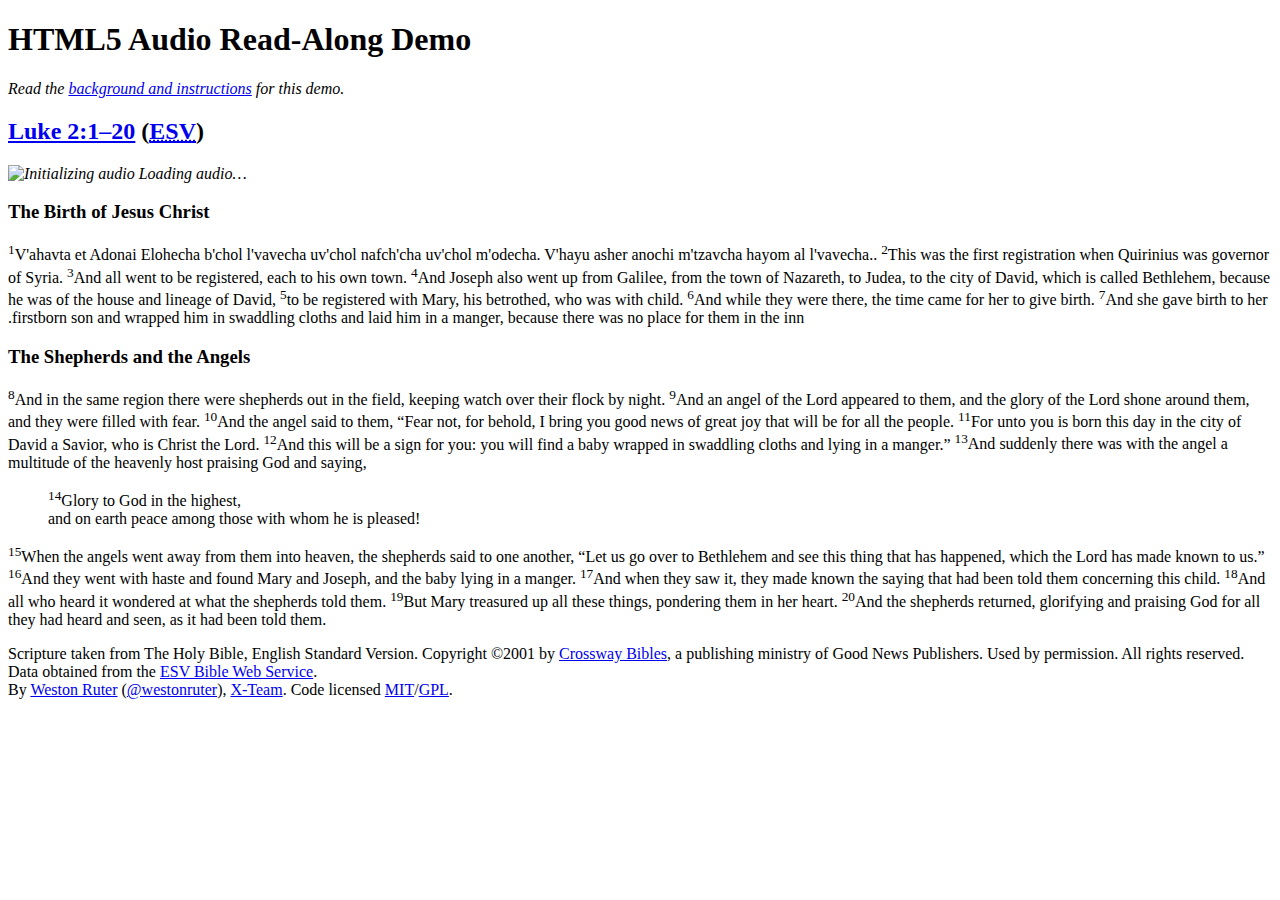
==== commit 8c2da900: "Update index.html" ====
--- a/index.html
+++ b/index.html
@@ -55,7 +55,7 @@
             
             <div id="passage-text" class="passage">
                 <h3 class="section-heading">The Birth of Jesus Christ</h3>
-                <p><span dir="rtl"><sup class="verse-start">1</sup><span data-dur="2.42" data-begin="23">וָהָבְתָה</span> <span data-dur="1.08" data-begin="26.5">אֵת</span> <span data-dur="1.34" data-begin="27.6">יי</span> <span data-dur="2" data-begin="28.94">Elohecha</span> <span data-dur="0.525" data-begin="1.639">decree</span> <span data-dur="0.191" data-begin="2.165">went</span> <span data-dur="0.225" data-begin="2.355">out</span> <span data-dur="0.245" data-begin="2.583">from</span> <span data-dur="0.438" data-begin="2.828">Caesar</span> <span data-dur="0.637" data-begin="3.267">Augustus</span> <span data-dur="0.166" data-begin="4.03">that</span> <span data-dur="0.268" data-begin="4.216">all</span> <span data-dur="0.111" data-begin="4.486">the</span> <span data-dur="0.411" data-begin="4.594">world</span> <span data-dur="0.205" data-begin="5.006">should</span> <span data-dur="0.134" data-begin="5.211">be</span> <span data-dur="0.529" data-begin="5.344">registered</span>. <sup class="verse-start">2</sup><span data-dur="0.201" data-begin="6.675">This</span> <span data-dur="0.124" data-begin="6.876">was</span> <span data-dur="0.11" data-begin="7">the</span> <span data-dur="0.321" data-begin="7.11">first</span> <span data-dur="0.762" data-begin="7.431">registration</span> <span data-dur="0.164" data-begin="8.193">when</span> <span data-dur="0.474" data-begin="8.357">Quirinius</span> <span data-dur="0.206" data-begin="8.834">was</span> <span data-dur="0.338" data-begin="9.041">governor</span> <span data-dur="0.082" data-begin="9.379">of</span> <span data-dur="0.477" data-begin="9.46">Syria</span>. <sup class="verse-start">3</sup><span data-dur="0.119" data-begin="10.676">And</span> <span data-dur="0.24" data-begin="10.794">all</span> <span data-dur="0.186" data-begin="11.034">went</span> <span data-dur="0.087" data-begin="11.22">to</span> <span data-dur="0.139" data-begin="11.307">be</span> <span data-dur="0.592" data-begin="11.446">registered</span>, <span data-dur="0.251" data-begin="12.284">each</span> <span data-dur="0.093" data-begin="12.572">to</span> <span data-dur="0.134" data-begin="12.665">his</span> <span data-dur="0.275" data-begin="12.799">own</span> <span data-dur="0.467" data-begin="13.074">town</span>. <sup class="verse-start">4</sup><span data-dur="0.184" data-begin="14.369">And</span> <span data-dur="0.358" data-begin="14.553">Joseph</span> <span data-dur="0.351" data-begin="14.911">also</span> <span data-dur="0.128" data-begin="15.262">went</span> <span data-dur="0.152" data-begin="15.39">up</span> <span data-dur="0.215" data-begin="15.595">from</span> <span data-dur="0.541" data-begin="15.811">Galilee</span>, <span data-dur="0.074" data-begin="16.557">from</span> <span data-dur="0.121" data-begin="16.632">the</span> <span data-dur="0.236" data-begin="16.752">town</span> <span data-dur="0.097" data-begin="16.988">of</span> <span data-dur="0.559" data-begin="17.085">Nazareth</span>, <span data-dur="0.154" data-begin="17.966">to</span> <span data-dur="0.575" data-begin="18.12">Judea</span>, <span data-dur="0.129" data-begin="18.823">to</span> <span data-dur="0.059" data-begin="18.952">the</span> <span data-dur="0.31" data-begin="19.011">city</span> <span data-dur="0.166" data-begin="19.321">of</span> <span data-dur="0.393" data-begin="19.487">David</span>, <span data-dur="0.161" data-begin="20.029">which</span> <span data-dur="0.109" data-begin="20.19">is</span> <span data-dur="0.307" data-begin="20.321">called</span> <span data-dur="0.642" data-begin="20.628">Bethlehem</span>, <span data-dur="0.317" data-begin="21.76">because</span> <span data-dur="0.116" data-begin="22.077">he</span> <span data-dur="0.104" data-begin="22.193">was</span> <span data-dur="0.166" data-begin="22.297">of</span> <span data-dur="0.059" data-begin="22.463">the</span> <span data-dur="0.412" data-begin="22.522">house</span> <span data-dur="0.155" data-begin="22.935">and</span> <span data-dur="0.384" data-begin="23.09">lineage</span> <span data-dur="0.175" data-begin="23.474">of</span> <span data-dur="0.421" data-begin="23.648">David</span>, <sup class="verse-start">5</sup><span data-dur="0.127" data-begin="24.714">to</span> <span data-dur="0.172" data-begin="24.84">be</span> <span data-dur="0.53" data-begin="25.013">registered</span> <span data-dur="0.125" data-begin="25.543">with</span> <span data-dur="0.515" data-begin="25.668">Mary</span>, <span data-dur="0.172" data-begin="26.183">his</span> <span data-dur="0.607" data-begin="26.355">betrothed</span>, <span data-dur="0.123" data-begin="27.134">who</span> <span data-dur="0.166" data-begin="27.257">was</span> <span data-dur="0.167" data-begin="27.423">with</span> <span data-dur="0.513" data-begin="27.59">child</span>. <sup class="verse-start">6</sup><span data-dur="0.161" data-begin="29.448">And</span> <span data-dur="0.362" data-begin="29.609">while</span> <span data-dur="0.159" data-begin="29.97">they</span> <span data-dur="0.166" data-begin="30.129">were</span> <span data-dur="0.436" data-begin="30.295">there</span>, <span data-dur="0.159" data-begin="31.072">the</span> <span data-dur="0.431" data-begin="31.231">time</span> <span data-dur="0.277" data-begin="31.662">came</span> <span data-dur="0.161" data-begin="31.939">for</span> <span data-dur="0.093" data-begin="32.1">her</span> <span data-dur="0.107" data-begin="32.193">to</span> <span data-dur="0.233" data-begin="32.299">give</span> <span data-dur="0.352" data-begin="32.522">birth</span>. <sup class="verse-start">7</sup><span data-dur="0.133" data-begin="33.972">And</span> <span data-dur="0.213" data-begin="34.105">she</span> <span data-dur="0.277" data-begin="34.318">gave</span> <span data-dur="0.253" data-begin="34.596">birth</span> <span data-dur="0.069" data-begin="34.888">to</span> <span data-dur="0.171" data-begin="34.957">her</span> <span data-dur="0.602" data-begin="35.128">firstborn</span> <span data-dur="0.56" data-begin="35.73">son</span> <span data-dur="0.166" data-begin="36.491">and</span> <span data-dur="0.342" data-begin="36.657">wrapped</span> <span data-dur="0.153" data-begin="36.998">him</span> <span data-dur="0.119" data-begin="37.152">in</span> <span data-dur="0.55" data-begin="37.271">swaddling</span> <span data-dur="0.542" data-begin="37.82">cloths</span> <span data-dur="0.154" data-begin="38.644">and</span> <span data-dur="0.287" data-begin="38.798">laid</span> <span data-dur="0.176" data-begin="39.085">him</span> <span data-dur="0.087" data-begin="39.261">in</span> <span data-dur="0.092" data-begin="39.348">a</span> <span data-dur="0.604" data-begin="39.44">manger</span>, <span data-dur="0.277" data-begin="40.182">because</span> <span data-dur="0.131" data-begin="40.46">there</span> <span data-dur="0.151" data-begin="40.591">was</span> <span data-dur="0.213" data-begin="40.742">no</span> <span data-dur="0.312" data-begin="40.975">place</span> <span data-dur="0.121" data-begin="41.287">for</span> <span data-dur="0.158" data-begin="41.408">them</span> <span data-dur="0.116" data-begin="41.566">in</span> <span data-dur="0.111" data-begin="41.683">the</span> <span data-dur="0.406" data-begin="41.794">inn</span>.</p>
+                <p><span dir="rtl"><sup class="verse-start">1</sup><span data-dur="2.54" data-begin="23.700">V'ahavta</span> <span data-dur="1.00" data-begin="26.52">et</span> <span data-dur="1.08" data-begin="27.6=82">Adonai</span> <span data-dur="1.4" data-begin="28.84">Elohecha</span> <span data-dur="0.1.66" data-begin="30.24">b'chol</span> <span data-dur="1.24" data-begin="31.9">l'vavecha</span> <span data-dur="0.96" data-begin="33.52">uv'chol</span> <span data-dur="1.8" data-begin="34.58">nafch'cha</span> <span data-dur="1.0" data-begin="36.8">uv'chol</span> <span data-dur="1.62" data-begin="38.02">m'odecha.</span> <span data-dur="2.0" data-begin="45.42">V'hayu</span> <span data-dur="1.24" data-begin="47.42">asher</span> <span data-dur="2.0" data-begin="48.82">anochi</span> <span data-dur="1.98" data-begin="51.26">m'tzavcha</span> <span data-dur="1.32" data-begin="53.84">hayom</span> <span data-dur="0.5" data-begin="55.4">al</span> <span data-dur="1.96" data-begin="55.9">l'vavecha.</span>. <sup class="verse-start">2</sup><span data-dur="0.201" data-begin="6.675">This</span> <span data-dur="0.124" data-begin="6.876">was</span> <span data-dur="0.11" data-begin="7">the</span> <span data-dur="0.321" data-begin="7.11">first</span> <span data-dur="0.762" data-begin="7.431">registration</span> <span data-dur="0.164" data-begin="8.193">when</span> <span data-dur="0.474" data-begin="8.357">Quirinius</span> <span data-dur="0.206" data-begin="8.834">was</span> <span data-dur="0.338" data-begin="9.041">governor</span> <span data-dur="0.082" data-begin="9.379">of</span> <span data-dur="0.477" data-begin="9.46">Syria</span>. <sup class="verse-start">3</sup><span data-dur="0.119" data-begin="10.676">And</span> <span data-dur="0.24" data-begin="10.794">all</span> <span data-dur="0.186" data-begin="11.034">went</span> <span data-dur="0.087" data-begin="11.22">to</span> <span data-dur="0.139" data-begin="11.307">be</span> <span data-dur="0.592" data-begin="11.446">registered</span>, <span data-dur="0.251" data-begin="12.284">each</span> <span data-dur="0.093" data-begin="12.572">to</span> <span data-dur="0.134" data-begin="12.665">his</span> <span data-dur="0.275" data-begin="12.799">own</span> <span data-dur="0.467" data-begin="13.074">town</span>. <sup class="verse-start">4</sup><span data-dur="0.184" data-begin="14.369">And</span> <span data-dur="0.358" data-begin="14.553">Joseph</span> <span data-dur="0.351" data-begin="14.911">also</span> <span data-dur="0.128" data-begin="15.262">went</span> <span data-dur="0.152" data-begin="15.39">up</span> <span data-dur="0.215" data-begin="15.595">from</span> <span data-dur="0.541" data-begin="15.811">Galilee</span>, <span data-dur="0.074" data-begin="16.557">from</span> <span data-dur="0.121" data-begin="16.632">the</span> <span data-dur="0.236" data-begin="16.752">town</span> <span data-dur="0.097" data-begin="16.988">of</span> <span data-dur="0.559" data-begin="17.085">Nazareth</span>, <span data-dur="0.154" data-begin="17.966">to</span> <span data-dur="0.575" data-begin="18.12">Judea</span>, <span data-dur="0.129" data-begin="18.823">to</span> <span data-dur="0.059" data-begin="18.952">the</span> <span data-dur="0.31" data-begin="19.011">city</span> <span data-dur="0.166" data-begin="19.321">of</span> <span data-dur="0.393" data-begin="19.487">David</span>, <span data-dur="0.161" data-begin="20.029">which</span> <span data-dur="0.109" data-begin="20.19">is</span> <span data-dur="0.307" data-begin="20.321">called</span> <span data-dur="0.642" data-begin="20.628">Bethlehem</span>, <span data-dur="0.317" data-begin="21.76">because</span> <span data-dur="0.116" data-begin="22.077">he</span> <span data-dur="0.104" data-begin="22.193">was</span> <span data-dur="0.166" data-begin="22.297">of</span> <span data-dur="0.059" data-begin="22.463">the</span> <span data-dur="0.412" data-begin="22.522">house</span> <span data-dur="0.155" data-begin="22.935">and</span> <span data-dur="0.384" data-begin="23.09">lineage</span> <span data-dur="0.175" data-begin="23.474">of</span> <span data-dur="0.421" data-begin="23.648">David</span>, <sup class="verse-start">5</sup><span data-dur="0.127" data-begin="24.714">to</span> <span data-dur="0.172" data-begin="24.84">be</span> <span data-dur="0.53" data-begin="25.013">registered</span> <span data-dur="0.125" data-begin="25.543">with</span> <span data-dur="0.515" data-begin="25.668">Mary</span>, <span data-dur="0.172" data-begin="26.183">his</span> <span data-dur="0.607" data-begin="26.355">betrothed</span>, <span data-dur="0.123" data-begin="27.134">who</span> <span data-dur="0.166" data-begin="27.257">was</span> <span data-dur="0.167" data-begin="27.423">with</span> <span data-dur="0.513" data-begin="27.59">child</span>. <sup class="verse-start">6</sup><span data-dur="0.161" data-begin="29.448">And</span> <span data-dur="0.362" data-begin="29.609">while</span> <span data-dur="0.159" data-begin="29.97">they</span> <span data-dur="0.166" data-begin="30.129">were</span> <span data-dur="0.436" data-begin="30.295">there</span>, <span data-dur="0.159" data-begin="31.072">the</span> <span data-dur="0.431" data-begin="31.231">time</span> <span data-dur="0.277" data-begin="31.662">came</span> <span data-dur="0.161" data-begin="31.939">for</span> <span data-dur="0.093" data-begin="32.1">her</span> <span data-dur="0.107" data-begin="32.193">to</span> <span data-dur="0.233" data-begin="32.299">give</span> <span data-dur="0.352" data-begin="32.522">birth</span>. <sup class="verse-start">7</sup><span data-dur="0.133" data-begin="33.972">And</span> <span data-dur="0.213" data-begin="34.105">she</span> <span data-dur="0.277" data-begin="34.318">gave</span> <span data-dur="0.253" data-begin="34.596">birth</span> <span data-dur="0.069" data-begin="34.888">to</span> <span data-dur="0.171" data-begin="34.957">her</span> <span data-dur="0.602" data-begin="35.128">firstborn</span> <span data-dur="0.56" data-begin="35.73">son</span> <span data-dur="0.166" data-begin="36.491">and</span> <span data-dur="0.342" data-begin="36.657">wrapped</span> <span data-dur="0.153" data-begin="36.998">him</span> <span data-dur="0.119" data-begin="37.152">in</span> <span data-dur="0.55" data-begin="37.271">swaddling</span> <span data-dur="0.542" data-begin="37.82">cloths</span> <span data-dur="0.154" data-begin="38.644">and</span> <span data-dur="0.287" data-begin="38.798">laid</span> <span data-dur="0.176" data-begin="39.085">him</span> <span data-dur="0.087" data-begin="39.261">in</span> <span data-dur="0.092" data-begin="39.348">a</span> <span data-dur="0.604" data-begin="39.44">manger</span>, <span data-dur="0.277" data-begin="40.182">because</span> <span data-dur="0.131" data-begin="40.46">there</span> <span data-dur="0.151" data-begin="40.591">was</span> <span data-dur="0.213" data-begin="40.742">no</span> <span data-dur="0.312" data-begin="40.975">place</span> <span data-dur="0.121" data-begin="41.287">for</span> <span data-dur="0.158" data-begin="41.408">them</span> <span data-dur="0.116" data-begin="41.566">in</span> <span data-dur="0.111" data-begin="41.683">the</span> <span data-dur="0.406" data-begin="41.794">inn</span>.</p>
                 <h3 class="section-heading">The Shepherds and the Angels</h3>
                 <p><sup class="verse-start">8</sup><span data-dur="0.144" data-begin="43.166">And</span> <span data-dur="0.089" data-begin="43.309">in</span> <span data-dur="0.102" data-begin="43.398">the</span> <span data-dur="0.329" data-begin="43.5">same</span> <span data-dur="0.406" data-begin="43.829">region</span> <span data-dur="0.146" data-begin="44.236">there</span> <span data-dur="0.082" data-begin="44.382">were</span> <span data-dur="0.495" data-begin="44.463">shepherds</span> <span data-dur="0.154" data-begin="44.959">out</span> <span data-dur="0.104" data-begin="45.112">in</span> <span data-dur="0.094" data-begin="45.216">the</span> <span data-dur="0.561" data-begin="45.311">field</span>, <span data-dur="0.295" data-begin="45.954">keeping</span> <span data-dur="0.334" data-begin="46.249">watch</span> <span data-dur="0.173" data-begin="46.583">over</span> <span data-dur="0.107" data-begin="46.756">their</span> <span data-dur="0.401" data-begin="46.863">flock</span> <span data-dur="0.124" data-begin="47.264">by</span> <span data-dur="0.374" data-begin="47.388">night</span>. <sup class="verse-start">9</sup><span data-dur="0.144" data-begin="48.751">And</span> <span data-dur="0.176" data-begin="48.895">an</span> <span data-dur="0.409" data-begin="49.071">angel</span> <span data-dur="0.109" data-begin="49.479">of</span> <span data-dur="0.134" data-begin="49.588">the</span> <span data-dur="0.233" data-begin="49.722">Lord</span> <span data-dur="0.491" data-begin="49.955">appeared</span> <span data-dur="0.107" data-begin="50.446">to</span> <span data-dur="0.31" data-begin="50.553">them</span>, <span data-dur="0.126" data-begin="51.164">and</span> <span data-dur="0.186" data-begin="51.29">the</span> <span data-dur="0.49" data-begin="51.476">glory</span> <span data-dur="0.129" data-begin="51.967">of</span> <span data-dur="0.092" data-begin="52.095">the</span> <span data-dur="0.361" data-begin="52.187">Lord</span> <span data-dur="0.409" data-begin="52.548">shone</span> <span data-dur="0.436" data-begin="52.957">around</span> <span data-dur="0.23" data-begin="53.393">them</span>, <span data-dur="0.102" data-begin="53.899">and</span> <span data-dur="0.084" data-begin="54.001">they</span> <span data-dur="0.092" data-begin="54.085">were</span> <span data-dur="0.401" data-begin="54.177">filled</span> <span data-dur="0.3" data-begin="54.578">with</span> <span data-dur="0.481" data-begin="54.878">fear</span>. <sup class="verse-start">10</sup><span data-dur="0.107" data-begin="55.998">And</span> <span data-dur="0.109" data-begin="56.104">the</span> <span data-dur="0.352" data-begin="56.213">angel</span> <span data-dur="0.23" data-begin="56.565">said</span> <span data-dur="0.102" data-begin="56.795">to</span> <span data-dur="0.248" data-begin="56.897">them</span>, <q><span data-dur="0.327" data-begin="57.858">Fear</span> <span data-dur="0.381" data-begin="58.185">not</span>, <span data-dur="0.116" data-begin="58.767">for</span> <span data-dur="0.703" data-begin="58.883">behold</span>, <span data-dur="0.272" data-begin="60.051">I</span> <span data-dur="0.188" data-begin="60.323">bring</span> <span data-dur="0.238" data-begin="60.512">you</span> <span data-dur="0.248" data-begin="60.75">good</span> <span data-dur="0.593" data-begin="60.998">news</span> <span data-dur="0.178" data-begin="61.749">of</span> <span data-dur="0.372" data-begin="61.927">great</span> <span data-dur="0.622" data-begin="62.299">joy</span> <span data-dur="0.114" data-begin="63.247">that</span> <span data-dur="0.171" data-begin="63.361">will</span> <span data-dur="0.169" data-begin="63.532">be</span> <span data-dur="0.151" data-begin="63.701">for</span> <span data-dur="0.315" data-begin="63.852">all</span> <span data-dur="0.149" data-begin="64.167">the</span> <span data-dur="0.481" data-begin="64.316">people</span>. <sup class="verse-start">11</sup><span data-dur="0.166" data-begin="65.384">For</span> <span data-dur="0.317" data-begin="65.55">unto</span> <span data-dur="0.121" data-begin="65.867">you</span> <span data-dur="0.173" data-begin="65.988">is</span> <span data-dur="0.287" data-begin="66.162">born</span> <span data-dur="0.302" data-begin="66.449">this</span> <span data-dur="0.316" data-begin="66.751">day</span> <span data-dur="0.074" data-begin="67.067">in</span> <span data-dur="0.069" data-begin="67.142">the</span> <span data-dur="0.28" data-begin="67.211">city</span> <span data-dur="0.173" data-begin="67.491">of</span> <span data-dur="0.461" data-begin="67.664">David</span> <span data-dur="0.087" data-begin="68.34">a</span> <span data-dur="0.689" data-begin="68.426">Savior</span>, <span data-dur="0.126" data-begin="69.353">who</span> <span data-dur="0.184" data-begin="69.479">is</span> <span data-dur="0.411" data-begin="69.663">Christ</span> <span data-dur="0.146" data-begin="70.075">the</span> <span data-dur="0.528" data-begin="70.22">Lord</span>. <sup class="verse-start">12</sup><span data-dur="0.173" data-begin="71.32">And</span> <span data-dur="0.191" data-begin="71.493">this</span> <span data-dur="0.131" data-begin="71.684">will</span> <span data-dur="0.104" data-begin="71.815">be</span> <span data-dur="0.035" data-begin="71.919">a</span> <span data-dur="0.461" data-begin="71.954">sign</span> <span data-dur="0.162" data-begin="72.415">for</span> <span data-dur="0.436" data-begin="72.577">you</span>: <span data-dur="0.119" data-begin="73.352">you</span> <span data-dur="0.094" data-begin="73.471">will</span> <span data-dur="0.399" data-begin="73.565">find</span> <span data-dur="0.141" data-begin="73.963">a</span> <span data-dur="0.463" data-begin="74.105">baby</span> <span data-dur="0.416" data-begin="74.818">wrapped</span> <span data-dur="0.146" data-begin="75.234">in</span> <span data-dur="0.602" data-begin="75.381">swaddling</span> <span data-dur="0.498" data-begin="75.982">cloths</span> <span data-dur="0.185" data-begin="76.48">and</span> <span data-dur="0.359" data-begin="76.665">lying</span> <span data-dur="0.092" data-begin="77.024">in</span> <span data-dur="0.074" data-begin="77.116">a</span> <span data-dur="0.617" data-begin="77.19">manger</span>.</q> <sup class="verse-start">13</sup><span data-dur="0.161" data-begin="78.542">And</span> <span data-dur="0.624" data-begin="78.703">suddenly</span> <span data-dur="0.173" data-begin="79.327">there</span> <span data-dur="0.206" data-begin="79.501">was</span> <span data-dur="0.196" data-begin="79.706">with</span> <span data-dur="0.136" data-begin="79.902">the</span> <span data-dur="0.478" data-begin="80.038">angel</span> <span data-dur="0.159" data-begin="80.516">a</span> <span data-dur="0.632" data-begin="80.675">multitude</span> <span data-dur="0.102" data-begin="81.307">of</span> <span data-dur="0.072" data-begin="81.408">the</span> <span data-dur="0.387" data-begin="81.48">heavenly</span> <span data-dur="0.389" data-begin="81.867">host</span> <span data-dur="0.47" data-begin="82.657">praising</span> <span data-dur="0.349" data-begin="83.126">God</span> <span data-dur="0.091" data-begin="83.475">and</span> <span data-dur="0.508" data-begin="83.566">saying</span>,</p>
                 <blockquote>
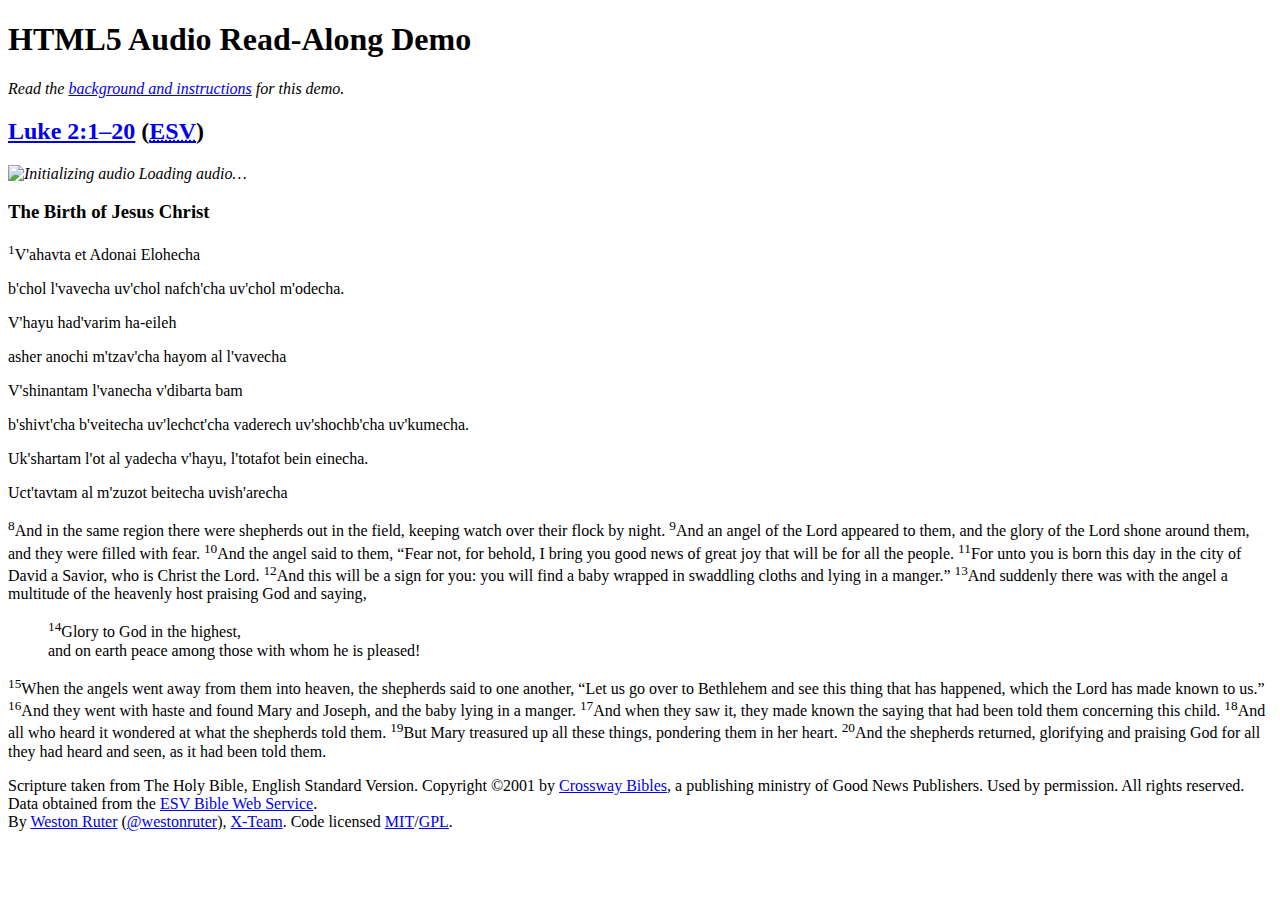
==== commit 38e23928: "Update index.html" ====
--- a/index.html
+++ b/index.html
@@ -55,8 +55,15 @@
             
             <div id="passage-text" class="passage">
                 <h3 class="section-heading">The Birth of Jesus Christ</h3>
-                <p><span dir="rtl"><sup class="verse-start">1</sup><span data-dur="2.54" data-begin="23.700">V'ahavta</span> <span data-dur="1.00" data-begin="26.52">et</span> <span data-dur="1.08" data-begin="27.6=82">Adonai</span> <span data-dur="1.4" data-begin="28.84">Elohecha</span> <span data-dur="0.1.66" data-begin="30.24">b'chol</span> <span data-dur="1.24" data-begin="31.9">l'vavecha</span> <span data-dur="0.96" data-begin="33.52">uv'chol</span> <span data-dur="1.8" data-begin="34.58">nafch'cha</span> <span data-dur="1.0" data-begin="36.8">uv'chol</span> <span data-dur="1.62" data-begin="38.02">m'odecha.</span> <span data-dur="2.0" data-begin="45.42">V'hayu</span> <span data-dur="1.24" data-begin="47.42">asher</span> <span data-dur="2.0" data-begin="48.82">anochi</span> <span data-dur="1.98" data-begin="51.26">m'tzavcha</span> <span data-dur="1.32" data-begin="53.84">hayom</span> <span data-dur="0.5" data-begin="55.4">al</span> <span data-dur="1.96" data-begin="55.9">l'vavecha.</span>. <sup class="verse-start">2</sup><span data-dur="0.201" data-begin="6.675">This</span> <span data-dur="0.124" data-begin="6.876">was</span> <span data-dur="0.11" data-begin="7">the</span> <span data-dur="0.321" data-begin="7.11">first</span> <span data-dur="0.762" data-begin="7.431">registration</span> <span data-dur="0.164" data-begin="8.193">when</span> <span data-dur="0.474" data-begin="8.357">Quirinius</span> <span data-dur="0.206" data-begin="8.834">was</span> <span data-dur="0.338" data-begin="9.041">governor</span> <span data-dur="0.082" data-begin="9.379">of</span> <span data-dur="0.477" data-begin="9.46">Syria</span>. <sup class="verse-start">3</sup><span data-dur="0.119" data-begin="10.676">And</span> <span data-dur="0.24" data-begin="10.794">all</span> <span data-dur="0.186" data-begin="11.034">went</span> <span data-dur="0.087" data-begin="11.22">to</span> <span data-dur="0.139" data-begin="11.307">be</span> <span data-dur="0.592" data-begin="11.446">registered</span>, <span data-dur="0.251" data-begin="12.284">each</span> <span data-dur="0.093" data-begin="12.572">to</span> <span data-dur="0.134" data-begin="12.665">his</span> <span data-dur="0.275" data-begin="12.799">own</span> <span data-dur="0.467" data-begin="13.074">town</span>. <sup class="verse-start">4</sup><span data-dur="0.184" data-begin="14.369">And</span> <span data-dur="0.358" data-begin="14.553">Joseph</span> <span data-dur="0.351" data-begin="14.911">also</span> <span data-dur="0.128" data-begin="15.262">went</span> <span data-dur="0.152" data-begin="15.39">up</span> <span data-dur="0.215" data-begin="15.595">from</span> <span data-dur="0.541" data-begin="15.811">Galilee</span>, <span data-dur="0.074" data-begin="16.557">from</span> <span data-dur="0.121" data-begin="16.632">the</span> <span data-dur="0.236" data-begin="16.752">town</span> <span data-dur="0.097" data-begin="16.988">of</span> <span data-dur="0.559" data-begin="17.085">Nazareth</span>, <span data-dur="0.154" data-begin="17.966">to</span> <span data-dur="0.575" data-begin="18.12">Judea</span>, <span data-dur="0.129" data-begin="18.823">to</span> <span data-dur="0.059" data-begin="18.952">the</span> <span data-dur="0.31" data-begin="19.011">city</span> <span data-dur="0.166" data-begin="19.321">of</span> <span data-dur="0.393" data-begin="19.487">David</span>, <span data-dur="0.161" data-begin="20.029">which</span> <span data-dur="0.109" data-begin="20.19">is</span> <span data-dur="0.307" data-begin="20.321">called</span> <span data-dur="0.642" data-begin="20.628">Bethlehem</span>, <span data-dur="0.317" data-begin="21.76">because</span> <span data-dur="0.116" data-begin="22.077">he</span> <span data-dur="0.104" data-begin="22.193">was</span> <span data-dur="0.166" data-begin="22.297">of</span> <span data-dur="0.059" data-begin="22.463">the</span> <span data-dur="0.412" data-begin="22.522">house</span> <span data-dur="0.155" data-begin="22.935">and</span> <span data-dur="0.384" data-begin="23.09">lineage</span> <span data-dur="0.175" data-begin="23.474">of</span> <span data-dur="0.421" data-begin="23.648">David</span>, <sup class="verse-start">5</sup><span data-dur="0.127" data-begin="24.714">to</span> <span data-dur="0.172" data-begin="24.84">be</span> <span data-dur="0.53" data-begin="25.013">registered</span> <span data-dur="0.125" data-begin="25.543">with</span> <span data-dur="0.515" data-begin="25.668">Mary</span>, <span data-dur="0.172" data-begin="26.183">his</span> <span data-dur="0.607" data-begin="26.355">betrothed</span>, <span data-dur="0.123" data-begin="27.134">who</span> <span data-dur="0.166" data-begin="27.257">was</span> <span data-dur="0.167" data-begin="27.423">with</span> <span data-dur="0.513" data-begin="27.59">child</span>. <sup class="verse-start">6</sup><span data-dur="0.161" data-begin="29.448">And</span> <span data-dur="0.362" data-begin="29.609">while</span> <span data-dur="0.159" data-begin="29.97">they</span> <span data-dur="0.166" data-begin="30.129">were</span> <span data-dur="0.436" data-begin="30.295">there</span>, <span data-dur="0.159" data-begin="31.072">the</span> <span data-dur="0.431" data-begin="31.231">time</span> <span data-dur="0.277" data-begin="31.662">came</span> <span data-dur="0.161" data-begin="31.939">for</span> <span data-dur="0.093" data-begin="32.1">her</span> <span data-dur="0.107" data-begin="32.193">to</span> <span data-dur="0.233" data-begin="32.299">give</span> <span data-dur="0.352" data-begin="32.522">birth</span>. <sup class="verse-start">7</sup><span data-dur="0.133" data-begin="33.972">And</span> <span data-dur="0.213" data-begin="34.105">she</span> <span data-dur="0.277" data-begin="34.318">gave</span> <span data-dur="0.253" data-begin="34.596">birth</span> <span data-dur="0.069" data-begin="34.888">to</span> <span data-dur="0.171" data-begin="34.957">her</span> <span data-dur="0.602" data-begin="35.128">firstborn</span> <span data-dur="0.56" data-begin="35.73">son</span> <span data-dur="0.166" data-begin="36.491">and</span> <span data-dur="0.342" data-begin="36.657">wrapped</span> <span data-dur="0.153" data-begin="36.998">him</span> <span data-dur="0.119" data-begin="37.152">in</span> <span data-dur="0.55" data-begin="37.271">swaddling</span> <span data-dur="0.542" data-begin="37.82">cloths</span> <span data-dur="0.154" data-begin="38.644">and</span> <span data-dur="0.287" data-begin="38.798">laid</span> <span data-dur="0.176" data-begin="39.085">him</span> <span data-dur="0.087" data-begin="39.261">in</span> <span data-dur="0.092" data-begin="39.348">a</span> <span data-dur="0.604" data-begin="39.44">manger</span>, <span data-dur="0.277" data-begin="40.182">because</span> <span data-dur="0.131" data-begin="40.46">there</span> <span data-dur="0.151" data-begin="40.591">was</span> <span data-dur="0.213" data-begin="40.742">no</span> <span data-dur="0.312" data-begin="40.975">place</span> <span data-dur="0.121" data-begin="41.287">for</span> <span data-dur="0.158" data-begin="41.408">them</span> <span data-dur="0.116" data-begin="41.566">in</span> <span data-dur="0.111" data-begin="41.683">the</span> <span data-dur="0.406" data-begin="41.794">inn</span>.</p>
-                <h3 class="section-heading">The Shepherds and the Angels</h3>
+                <p><span dir="rtl"><sup class="verse-start">1</sup><span data-dur="2.54" data-begin="23.700">V'ahavta</span> <span data-dur="1.00" data-begin="26.52">et</span> <span data-dur="1.08" data-begin="27.6=82">Adonai</span> <span data-dur="1.4" data-begin="28.84">Elohecha</span> <p>
+                     <p><span data-dur="0.58" data-begin="31.32">b'chol</span> <span data-dur="1.24" data-begin="31.9">l'vavecha</span> <span data-dur="0.96" data-begin="33.52">uv'chol</span> <span data-dur="1.8" data-begin="34.58">nafch'cha</span> <span data-dur="1.0" data-begin="36.8">uv'chol</span> <span data-dur="1.62" data-begin="38.02">m'odecha.</span> <p>
+                     <p><span data-dur="1.86" data-begin="40.62">V'hayu</span> <span data-dur="1.8" data-begin="42.96">had'varim</span> <span data-dur="1.6" data-begin="44.94">ha-eileh</span> <p>
+                     <p><span data-dur="1.24" data-begin="47.42">asher</span> <span data-dur="2.0" data-begin="48.8">anochi</span> <span data-dur="1.98" data-begin="51.26">m'tzav'cha</span> <span data-dur="1.32" data-begin="53.84">hayom</span> </sup><span data-dur="0.5" data-begin="55.4">al</span> <span data-dur="1.96" data-begin="55.9">l'vavecha</span> <p>
+                 <p><span data-dur="1.82" data-begin="58.76">V'shinantam</span> <span data-dur="1.4" data-begin="60.86">l'vanecha</span> <span data-dur="1.74" data-begin="62.86">v'dibarta</span> <span data-dur="0.88" data-begin="64.86">bam</span> <p>
+                 <p><span data-dur="2.0" data-begin="66.9">b'shivt'cha</span> <span data-dur="1.22" data-begin="68.9">b'veitecha</span> <span data-dur="1.94" data-begin="70.74">uv'lechct'cha</span> <span data-dur="1.34" data-begin="72.82">vaderech</span> <span data-dur="2.08" data-begin="74.9">uv'shochb'cha</span> </sup><span data-dur="1.88" data-begin="77.4">uv'kumecha.</span> <p>
+             <p><span data-dur="1.42" data-begin="80.18">Uk'shartam</span> <span data-dur="1.04" data-begin="81.7">l'ot</span> <span data-dur="0.32" data-begin="83.06">al</span> <span data-dur="1.1" data-begin="83.36">yadecha</span> <span data-dur="0.74" data-begin="85.14">v'hayu</span>, <span data-dur="1.98" data-begin="85.88">l'totafot</span> <span data-dur="0.54" data-begin="88.32">bein</span> <span data-dur="1.66" data-begin="88.9">einecha.</span> <p>
+             <p><span data-dur="2.24" data-begin="91.34">Uct'tavtam</span> <span data-dur="0.3" data-begin="93.98">al</span> </sup><span data-dur="0.82" data-begin="94.3">m'zuzot</span> <span data-dur="1.34" data-begin="95.14">beitecha</span> <span data-dur="2.26" data-begin="96.92">uvish'arecha</span></p>
+                
                 <p><sup class="verse-start">8</sup><span data-dur="0.144" data-begin="43.166">And</span> <span data-dur="0.089" data-begin="43.309">in</span> <span data-dur="0.102" data-begin="43.398">the</span> <span data-dur="0.329" data-begin="43.5">same</span> <span data-dur="0.406" data-begin="43.829">region</span> <span data-dur="0.146" data-begin="44.236">there</span> <span data-dur="0.082" data-begin="44.382">were</span> <span data-dur="0.495" data-begin="44.463">shepherds</span> <span data-dur="0.154" data-begin="44.959">out</span> <span data-dur="0.104" data-begin="45.112">in</span> <span data-dur="0.094" data-begin="45.216">the</span> <span data-dur="0.561" data-begin="45.311">field</span>, <span data-dur="0.295" data-begin="45.954">keeping</span> <span data-dur="0.334" data-begin="46.249">watch</span> <span data-dur="0.173" data-begin="46.583">over</span> <span data-dur="0.107" data-begin="46.756">their</span> <span data-dur="0.401" data-begin="46.863">flock</span> <span data-dur="0.124" data-begin="47.264">by</span> <span data-dur="0.374" data-begin="47.388">night</span>. <sup class="verse-start">9</sup><span data-dur="0.144" data-begin="48.751">And</span> <span data-dur="0.176" data-begin="48.895">an</span> <span data-dur="0.409" data-begin="49.071">angel</span> <span data-dur="0.109" data-begin="49.479">of</span> <span data-dur="0.134" data-begin="49.588">the</span> <span data-dur="0.233" data-begin="49.722">Lord</span> <span data-dur="0.491" data-begin="49.955">appeared</span> <span data-dur="0.107" data-begin="50.446">to</span> <span data-dur="0.31" data-begin="50.553">them</span>, <span data-dur="0.126" data-begin="51.164">and</span> <span data-dur="0.186" data-begin="51.29">the</span> <span data-dur="0.49" data-begin="51.476">glory</span> <span data-dur="0.129" data-begin="51.967">of</span> <span data-dur="0.092" data-begin="52.095">the</span> <span data-dur="0.361" data-begin="52.187">Lord</span> <span data-dur="0.409" data-begin="52.548">shone</span> <span data-dur="0.436" data-begin="52.957">around</span> <span data-dur="0.23" data-begin="53.393">them</span>, <span data-dur="0.102" data-begin="53.899">and</span> <span data-dur="0.084" data-begin="54.001">they</span> <span data-dur="0.092" data-begin="54.085">were</span> <span data-dur="0.401" data-begin="54.177">filled</span> <span data-dur="0.3" data-begin="54.578">with</span> <span data-dur="0.481" data-begin="54.878">fear</span>. <sup class="verse-start">10</sup><span data-dur="0.107" data-begin="55.998">And</span> <span data-dur="0.109" data-begin="56.104">the</span> <span data-dur="0.352" data-begin="56.213">angel</span> <span data-dur="0.23" data-begin="56.565">said</span> <span data-dur="0.102" data-begin="56.795">to</span> <span data-dur="0.248" data-begin="56.897">them</span>, <q><span data-dur="0.327" data-begin="57.858">Fear</span> <span data-dur="0.381" data-begin="58.185">not</span>, <span data-dur="0.116" data-begin="58.767">for</span> <span data-dur="0.703" data-begin="58.883">behold</span>, <span data-dur="0.272" data-begin="60.051">I</span> <span data-dur="0.188" data-begin="60.323">bring</span> <span data-dur="0.238" data-begin="60.512">you</span> <span data-dur="0.248" data-begin="60.75">good</span> <span data-dur="0.593" data-begin="60.998">news</span> <span data-dur="0.178" data-begin="61.749">of</span> <span data-dur="0.372" data-begin="61.927">great</span> <span data-dur="0.622" data-begin="62.299">joy</span> <span data-dur="0.114" data-begin="63.247">that</span> <span data-dur="0.171" data-begin="63.361">will</span> <span data-dur="0.169" data-begin="63.532">be</span> <span data-dur="0.151" data-begin="63.701">for</span> <span data-dur="0.315" data-begin="63.852">all</span> <span data-dur="0.149" data-begin="64.167">the</span> <span data-dur="0.481" data-begin="64.316">people</span>. <sup class="verse-start">11</sup><span data-dur="0.166" data-begin="65.384">For</span> <span data-dur="0.317" data-begin="65.55">unto</span> <span data-dur="0.121" data-begin="65.867">you</span> <span data-dur="0.173" data-begin="65.988">is</span> <span data-dur="0.287" data-begin="66.162">born</span> <span data-dur="0.302" data-begin="66.449">this</span> <span data-dur="0.316" data-begin="66.751">day</span> <span data-dur="0.074" data-begin="67.067">in</span> <span data-dur="0.069" data-begin="67.142">the</span> <span data-dur="0.28" data-begin="67.211">city</span> <span data-dur="0.173" data-begin="67.491">of</span> <span data-dur="0.461" data-begin="67.664">David</span> <span data-dur="0.087" data-begin="68.34">a</span> <span data-dur="0.689" data-begin="68.426">Savior</span>, <span data-dur="0.126" data-begin="69.353">who</span> <span data-dur="0.184" data-begin="69.479">is</span> <span data-dur="0.411" data-begin="69.663">Christ</span> <span data-dur="0.146" data-begin="70.075">the</span> <span data-dur="0.528" data-begin="70.22">Lord</span>. <sup class="verse-start">12</sup><span data-dur="0.173" data-begin="71.32">And</span> <span data-dur="0.191" data-begin="71.493">this</span> <span data-dur="0.131" data-begin="71.684">will</span> <span data-dur="0.104" data-begin="71.815">be</span> <span data-dur="0.035" data-begin="71.919">a</span> <span data-dur="0.461" data-begin="71.954">sign</span> <span data-dur="0.162" data-begin="72.415">for</span> <span data-dur="0.436" data-begin="72.577">you</span>: <span data-dur="0.119" data-begin="73.352">you</span> <span data-dur="0.094" data-begin="73.471">will</span> <span data-dur="0.399" data-begin="73.565">find</span> <span data-dur="0.141" data-begin="73.963">a</span> <span data-dur="0.463" data-begin="74.105">baby</span> <span data-dur="0.416" data-begin="74.818">wrapped</span> <span data-dur="0.146" data-begin="75.234">in</span> <span data-dur="0.602" data-begin="75.381">swaddling</span> <span data-dur="0.498" data-begin="75.982">cloths</span> <span data-dur="0.185" data-begin="76.48">and</span> <span data-dur="0.359" data-begin="76.665">lying</span> <span data-dur="0.092" data-begin="77.024">in</span> <span data-dur="0.074" data-begin="77.116">a</span> <span data-dur="0.617" data-begin="77.19">manger</span>.</q> <sup class="verse-start">13</sup><span data-dur="0.161" data-begin="78.542">And</span> <span data-dur="0.624" data-begin="78.703">suddenly</span> <span data-dur="0.173" data-begin="79.327">there</span> <span data-dur="0.206" data-begin="79.501">was</span> <span data-dur="0.196" data-begin="79.706">with</span> <span data-dur="0.136" data-begin="79.902">the</span> <span data-dur="0.478" data-begin="80.038">angel</span> <span data-dur="0.159" data-begin="80.516">a</span> <span data-dur="0.632" data-begin="80.675">multitude</span> <span data-dur="0.102" data-begin="81.307">of</span> <span data-dur="0.072" data-begin="81.408">the</span> <span data-dur="0.387" data-begin="81.48">heavenly</span> <span data-dur="0.389" data-begin="81.867">host</span> <span data-dur="0.47" data-begin="82.657">praising</span> <span data-dur="0.349" data-begin="83.126">God</span> <span data-dur="0.091" data-begin="83.475">and</span> <span data-dur="0.508" data-begin="83.566">saying</span>,</p>
                 <blockquote>
                     <p><sup class="verse-start">14</sup><span data-dur="0.508" data-begin="84.905">Glory</span> <span data-dur="0.178" data-begin="85.413">to</span> <span data-dur="0.352" data-begin="85.591">God</span> <span data-dur="0.079" data-begin="85.943">in</span> <span data-dur="0.057" data-begin="86.022">the</span> <span data-dur="0.58" data-begin="86.079">highest</span>,<br />
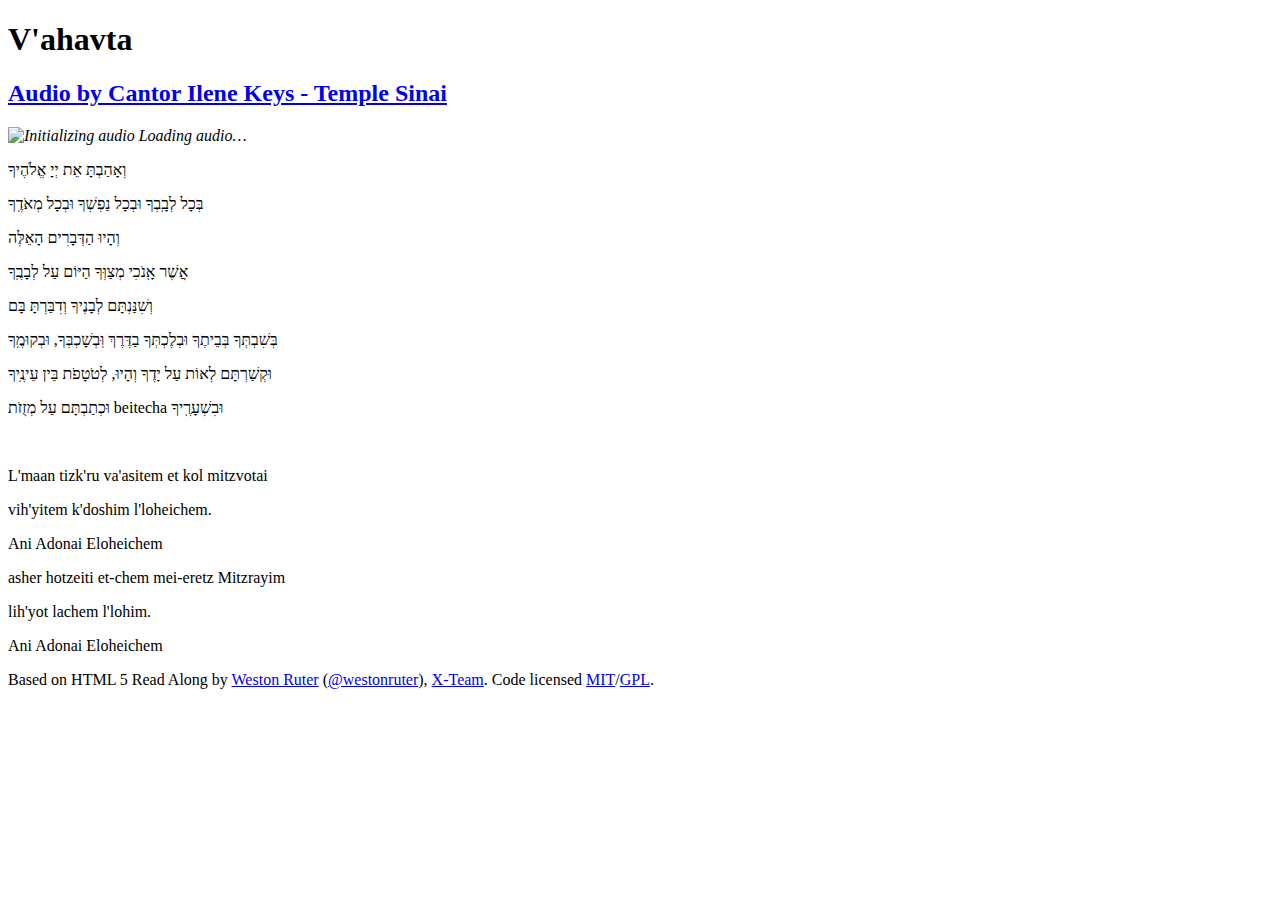
==== commit 9ba434ad: "Update index.html" ====
--- a/index.html
+++ b/index.html
@@ -2,21 +2,21 @@
 <html>
     <head>
         <meta charset="utf-8">
-        <title>HTML5 Audio Read-Along Demo</title>
+        <title>V'ahavta</title>
         <meta name="viewport" content="width=device-width">
         <meta http-equiv="X-UA-Compatible" content="IE=edge,chrome=1">
         <link rel="stylesheet" href="style.css">
     </head>
     <body>
-        <h1>HTML5 Audio Read-Along Demo</h1>
+        <h1>V'ahavta</h1>
 
         <!-- @todo The link could pull in README.md via Ajax and render it inline -->
-        <p><em>Read the <a href="https://github.com/westonruter/html5-audio-read-along#readme">background and instructions</a> for this demo.</em></p>
+      
 
         <article>
             <h2>
-                <a href="http://www.esvbible.org/Luke+2.1-20/" title="View Luke 2:1–20 on the ESV Bible website" target="_blank">Luke 2:1–20</a>
-                (<a href="http://www.esv.org/"><abbr title="English Standard Version">ESV</abbr></a>)
+                <a href="https://oaklandsinai.org/Clergy-Staff" title="xxx" target="_blank">Audio by Cantor Ilene Keys - Temple Sinai</a>
+    
             </h2>
 
             <p class="loading">
@@ -54,34 +54,35 @@
             </noscript>
             
             <div id="passage-text" class="passage">
-                <h3 class="section-heading">The Birth of Jesus Christ</h3>
-                <p><span dir="rtl"><sup class="verse-start">1</sup><span data-dur="2.54" data-begin="23.700">V'ahavta</span> <span data-dur="1.00" data-begin="26.52">et</span> <span data-dur="1.08" data-begin="27.6=82">Adonai</span> <span data-dur="1.4" data-begin="28.84">Elohecha</span> <p>
-                     <p><span data-dur="0.58" data-begin="31.32">b'chol</span> <span data-dur="1.24" data-begin="31.9">l'vavecha</span> <span data-dur="0.96" data-begin="33.52">uv'chol</span> <span data-dur="1.8" data-begin="34.58">nafch'cha</span> <span data-dur="1.0" data-begin="36.8">uv'chol</span> <span data-dur="1.62" data-begin="38.02">m'odecha.</span> <p>
-                     <p><span data-dur="1.86" data-begin="40.62">V'hayu</span> <span data-dur="1.8" data-begin="42.96">had'varim</span> <span data-dur="1.6" data-begin="44.94">ha-eileh</span> <p>
-                     <p><span data-dur="1.24" data-begin="47.42">asher</span> <span data-dur="2.0" data-begin="48.8">anochi</span> <span data-dur="1.98" data-begin="51.26">m'tzav'cha</span> <span data-dur="1.32" data-begin="53.84">hayom</span> </sup><span data-dur="0.5" data-begin="55.4">al</span> <span data-dur="1.96" data-begin="55.9">l'vavecha</span> <p>
-                 <p><span data-dur="1.82" data-begin="58.76">V'shinantam</span> <span data-dur="1.4" data-begin="60.86">l'vanecha</span> <span data-dur="1.74" data-begin="62.86">v'dibarta</span> <span data-dur="0.88" data-begin="64.86">bam</span> <p>
-                 <p><span data-dur="2.0" data-begin="66.9">b'shivt'cha</span> <span data-dur="1.22" data-begin="68.9">b'veitecha</span> <span data-dur="1.94" data-begin="70.74">uv'lechct'cha</span> <span data-dur="1.34" data-begin="72.82">vaderech</span> <span data-dur="2.08" data-begin="74.9">uv'shochb'cha</span> </sup><span data-dur="1.88" data-begin="77.4">uv'kumecha.</span> <p>
-             <p><span data-dur="1.42" data-begin="80.18">Uk'shartam</span> <span data-dur="1.04" data-begin="81.7">l'ot</span> <span data-dur="0.32" data-begin="83.06">al</span> <span data-dur="1.1" data-begin="83.36">yadecha</span> <span data-dur="0.74" data-begin="85.14">v'hayu</span>, <span data-dur="1.98" data-begin="85.88">l'totafot</span> <span data-dur="0.54" data-begin="88.32">bein</span> <span data-dur="1.66" data-begin="88.9">einecha.</span> <p>
-             <p><span data-dur="2.24" data-begin="91.34">Uct'tavtam</span> <span data-dur="0.3" data-begin="93.98">al</span> </sup><span data-dur="0.82" data-begin="94.3">m'zuzot</span> <span data-dur="1.34" data-begin="95.14">beitecha</span> <span data-dur="2.26" data-begin="96.92">uvish'arecha</span></p>
+               
+                <p><span data-dur="2.54" data-begin="23.700">וְאָהַבְתָּ</span> <span data-dur="1.00" data-begin="26.52">אֵת</span> <span data-dur="1.08" data-begin="27.6=82">יְיָ</span> <span data-dur="1.4" data-begin="28.84">אֱלֹהֶיךָ</span> <p>
+                     <p><span data-dur="0.58" data-begin="31.32">בְּכָל</span> <span data-dur="1.24" data-begin="31.9">לְבָֽבְךָ</span> <span data-dur="0.96" data-begin="33.52">וּבְכָל</span> <span data-dur="1.8" data-begin="34.58">נַפְשְׁךָ</span> <span data-dur="1.0" data-begin="36.8">וּבְכָל</span> <span data-dur="1.62" data-begin="38.02">מְאֹדֶֽךָ</span> <p>
+                     <p><span data-dur="1.86" data-begin="40.62">וְהָיוּ</span> <span data-dur="1.8" data-begin="42.96">הַדְּבָרִים</span> <span data-dur="1.6" data-begin="44.94">הָאֵלֶּה</span> <p>
+                     <p><span data-dur="1.24" data-begin="47.42">אֲשֶׁר</span> <span data-dur="2.0" data-begin="48.8">אָֽנֹכִי</span> <span data-dur="1.98" data-begin="51.26">מְצַוְּךָ</span> <span data-dur="1.32" data-begin="53.84">הַיּוֹם</span> </sup><span data-dur="0.5" data-begin="55.4">עַל</span> <span data-dur="1.96" data-begin="55.9">לְבָבֶֽךָ</span> <p>
+                 <p><span data-dur="1.82" data-begin="58.76">וְשִׁנַּנְתָּם </span> <span data-dur="1.4" data-begin="60.86">לְבָנֶיךָ</span> <span data-dur="1.74" data-begin="62.86">וְדִבַּרְתָּ</span> <span data-dur="0.88" data-begin="64.86">בָּם</span> <p>
+                 <p><span data-dur="2.0" data-begin="66.9">בְּשִׁבְתְּךָ</span> <span data-dur="1.22" data-begin="68.9">בְּבֵיתֶךָ</span> <span data-dur="1.94" data-begin="70.74"> וּבְלֶכְתְּךָ</span> <span data-dur="1.34" data-begin="72.82">בַדֶּרֶךְ</span> <span data-dur="2.08" data-begin="74.9">וּֽבְשָׁכְבְּךָ,</span> </sup><span data-dur="1.88" data-begin="77.4">וּבְקוּמֶֽךָ</span> <p>
+             <p><span data-dur="1.42" data-begin="80.18">וּקְשַׁרְתָּם</span> <span data-dur="1.04" data-begin="81.7">לְאוֹת</span> <span data-dur="0.32" data-begin="83.06">עַל</span> <span data-dur="1.1" data-begin="83.36">יָדֶךָ</span> <span data-dur="0.74" data-begin="85.14">וְהָיוּ</span>, <span data-dur="1.98" data-begin="85.88">לְטֹטָפֹת</span> <span data-dur="0.54" data-begin="88.32">בֵּין</span> <span data-dur="1.66" data-begin="88.9">עֵינֶֽיךָ</span> <p>
+             <p><span data-dur="2.24" data-begin="91.34">וּכְתַבְתָּם</span> <span data-dur="0.3" data-begin="93.98">עַל</span> </sup><span data-dur="0.82" data-begin="94.3">מְזֻזֹת</span> <span data-dur="1.34" data-begin="95.14">beitecha</span> <span data-dur="2.26" data-begin="96.92">וּבִשְׁעָרֶֽיךָ</span></p>
+<br>
+
+<p><span data-dur="1.3" data-begin="100.18">L'maan</span> <span data-dur="1.48" data-begin="101.58">tizk'ru</span> </sup><span data-dur="1.82" data-begin="103.52">va'asitem</span> <span data-dur=".42" data-begin="105.58">et</span> <span data-dur="0.42" data-begin="105.88">kol</span> <span data-dur="1.38" data-begin="106.26">mitzvotai</span></p>
+
+<p><span data-dur="1.02" data-begin="108.36">vih'yitem</span> <span data-dur="1.44" data-begin="109.42">k'doshim</span> </sup><span data-dur="1.88" data-begin="111.42">l'loheichem.</span></p>
+
+<p><span data-dur="1.94" data-begin="114.22">Ani</span> <span data-dur="1.46" data-begin="116.3">Adonai</span> </sup><span data-dur="2.32" data-begin="117.96">Eloheichem</p>
+
+<p><span data-dur="1.16" data-begin="120.94">asher</span> <span data-dur="1.58" data-begin="122.28">hotzeiti</span> </sup><span data-dur="1.08" data-begin="123.96">et-chem</span> <span data-dur="1.4" data-begin="125.34">mei-eretz</span> <span data-dur="1.52" data-begin="126.64">Mitzrayim</span></p>
+
+<p><span data-dur="0.82" data-begin="128.66">lih'yot</span> <span data-dur="1.06" data-begin="129.48">lachem</span> </sup><span data-dur="1.44" data-begin="130.56">l'lohim.</span></p>
+
+<p><span data-dur="1.58" data-begin="132.78">Ani</span> <span data-dur="1.36" data-begin="135">Adonai</span> </sup><span data-dur="3.72" data-begin="135.9">Eloheichem</span></p>
                 
-                <p><sup class="verse-start">8</sup><span data-dur="0.144" data-begin="43.166">And</span> <span data-dur="0.089" data-begin="43.309">in</span> <span data-dur="0.102" data-begin="43.398">the</span> <span data-dur="0.329" data-begin="43.5">same</span> <span data-dur="0.406" data-begin="43.829">region</span> <span data-dur="0.146" data-begin="44.236">there</span> <span data-dur="0.082" data-begin="44.382">were</span> <span data-dur="0.495" data-begin="44.463">shepherds</span> <span data-dur="0.154" data-begin="44.959">out</span> <span data-dur="0.104" data-begin="45.112">in</span> <span data-dur="0.094" data-begin="45.216">the</span> <span data-dur="0.561" data-begin="45.311">field</span>, <span data-dur="0.295" data-begin="45.954">keeping</span> <span data-dur="0.334" data-begin="46.249">watch</span> <span data-dur="0.173" data-begin="46.583">over</span> <span data-dur="0.107" data-begin="46.756">their</span> <span data-dur="0.401" data-begin="46.863">flock</span> <span data-dur="0.124" data-begin="47.264">by</span> <span data-dur="0.374" data-begin="47.388">night</span>. <sup class="verse-start">9</sup><span data-dur="0.144" data-begin="48.751">And</span> <span data-dur="0.176" data-begin="48.895">an</span> <span data-dur="0.409" data-begin="49.071">angel</span> <span data-dur="0.109" data-begin="49.479">of</span> <span data-dur="0.134" data-begin="49.588">the</span> <span data-dur="0.233" data-begin="49.722">Lord</span> <span data-dur="0.491" data-begin="49.955">appeared</span> <span data-dur="0.107" data-begin="50.446">to</span> <span data-dur="0.31" data-begin="50.553">them</span>, <span data-dur="0.126" data-begin="51.164">and</span> <span data-dur="0.186" data-begin="51.29">the</span> <span data-dur="0.49" data-begin="51.476">glory</span> <span data-dur="0.129" data-begin="51.967">of</span> <span data-dur="0.092" data-begin="52.095">the</span> <span data-dur="0.361" data-begin="52.187">Lord</span> <span data-dur="0.409" data-begin="52.548">shone</span> <span data-dur="0.436" data-begin="52.957">around</span> <span data-dur="0.23" data-begin="53.393">them</span>, <span data-dur="0.102" data-begin="53.899">and</span> <span data-dur="0.084" data-begin="54.001">they</span> <span data-dur="0.092" data-begin="54.085">were</span> <span data-dur="0.401" data-begin="54.177">filled</span> <span data-dur="0.3" data-begin="54.578">with</span> <span data-dur="0.481" data-begin="54.878">fear</span>. <sup class="verse-start">10</sup><span data-dur="0.107" data-begin="55.998">And</span> <span data-dur="0.109" data-begin="56.104">the</span> <span data-dur="0.352" data-begin="56.213">angel</span> <span data-dur="0.23" data-begin="56.565">said</span> <span data-dur="0.102" data-begin="56.795">to</span> <span data-dur="0.248" data-begin="56.897">them</span>, <q><span data-dur="0.327" data-begin="57.858">Fear</span> <span data-dur="0.381" data-begin="58.185">not</span>, <span data-dur="0.116" data-begin="58.767">for</span> <span data-dur="0.703" data-begin="58.883">behold</span>, <span data-dur="0.272" data-begin="60.051">I</span> <span data-dur="0.188" data-begin="60.323">bring</span> <span data-dur="0.238" data-begin="60.512">you</span> <span data-dur="0.248" data-begin="60.75">good</span> <span data-dur="0.593" data-begin="60.998">news</span> <span data-dur="0.178" data-begin="61.749">of</span> <span data-dur="0.372" data-begin="61.927">great</span> <span data-dur="0.622" data-begin="62.299">joy</span> <span data-dur="0.114" data-begin="63.247">that</span> <span data-dur="0.171" data-begin="63.361">will</span> <span data-dur="0.169" data-begin="63.532">be</span> <span data-dur="0.151" data-begin="63.701">for</span> <span data-dur="0.315" data-begin="63.852">all</span> <span data-dur="0.149" data-begin="64.167">the</span> <span data-dur="0.481" data-begin="64.316">people</span>. <sup class="verse-start">11</sup><span data-dur="0.166" data-begin="65.384">For</span> <span data-dur="0.317" data-begin="65.55">unto</span> <span data-dur="0.121" data-begin="65.867">you</span> <span data-dur="0.173" data-begin="65.988">is</span> <span data-dur="0.287" data-begin="66.162">born</span> <span data-dur="0.302" data-begin="66.449">this</span> <span data-dur="0.316" data-begin="66.751">day</span> <span data-dur="0.074" data-begin="67.067">in</span> <span data-dur="0.069" data-begin="67.142">the</span> <span data-dur="0.28" data-begin="67.211">city</span> <span data-dur="0.173" data-begin="67.491">of</span> <span data-dur="0.461" data-begin="67.664">David</span> <span data-dur="0.087" data-begin="68.34">a</span> <span data-dur="0.689" data-begin="68.426">Savior</span>, <span data-dur="0.126" data-begin="69.353">who</span> <span data-dur="0.184" data-begin="69.479">is</span> <span data-dur="0.411" data-begin="69.663">Christ</span> <span data-dur="0.146" data-begin="70.075">the</span> <span data-dur="0.528" data-begin="70.22">Lord</span>. <sup class="verse-start">12</sup><span data-dur="0.173" data-begin="71.32">And</span> <span data-dur="0.191" data-begin="71.493">this</span> <span data-dur="0.131" data-begin="71.684">will</span> <span data-dur="0.104" data-begin="71.815">be</span> <span data-dur="0.035" data-begin="71.919">a</span> <span data-dur="0.461" data-begin="71.954">sign</span> <span data-dur="0.162" data-begin="72.415">for</span> <span data-dur="0.436" data-begin="72.577">you</span>: <span data-dur="0.119" data-begin="73.352">you</span> <span data-dur="0.094" data-begin="73.471">will</span> <span data-dur="0.399" data-begin="73.565">find</span> <span data-dur="0.141" data-begin="73.963">a</span> <span data-dur="0.463" data-begin="74.105">baby</span> <span data-dur="0.416" data-begin="74.818">wrapped</span> <span data-dur="0.146" data-begin="75.234">in</span> <span data-dur="0.602" data-begin="75.381">swaddling</span> <span data-dur="0.498" data-begin="75.982">cloths</span> <span data-dur="0.185" data-begin="76.48">and</span> <span data-dur="0.359" data-begin="76.665">lying</span> <span data-dur="0.092" data-begin="77.024">in</span> <span data-dur="0.074" data-begin="77.116">a</span> <span data-dur="0.617" data-begin="77.19">manger</span>.</q> <sup class="verse-start">13</sup><span data-dur="0.161" data-begin="78.542">And</span> <span data-dur="0.624" data-begin="78.703">suddenly</span> <span data-dur="0.173" data-begin="79.327">there</span> <span data-dur="0.206" data-begin="79.501">was</span> <span data-dur="0.196" data-begin="79.706">with</span> <span data-dur="0.136" data-begin="79.902">the</span> <span data-dur="0.478" data-begin="80.038">angel</span> <span data-dur="0.159" data-begin="80.516">a</span> <span data-dur="0.632" data-begin="80.675">multitude</span> <span data-dur="0.102" data-begin="81.307">of</span> <span data-dur="0.072" data-begin="81.408">the</span> <span data-dur="0.387" data-begin="81.48">heavenly</span> <span data-dur="0.389" data-begin="81.867">host</span> <span data-dur="0.47" data-begin="82.657">praising</span> <span data-dur="0.349" data-begin="83.126">God</span> <span data-dur="0.091" data-begin="83.475">and</span> <span data-dur="0.508" data-begin="83.566">saying</span>,</p>
-                <blockquote>
-                    <p><sup class="verse-start">14</sup><span data-dur="0.508" data-begin="84.905">Glory</span> <span data-dur="0.178" data-begin="85.413">to</span> <span data-dur="0.352" data-begin="85.591">God</span> <span data-dur="0.079" data-begin="85.943">in</span> <span data-dur="0.057" data-begin="86.022">the</span> <span data-dur="0.58" data-begin="86.079">highest</span>,<br />
-                    <span data-dur="0.166" data-begin="87.058">and</span> <span data-dur="0.18" data-begin="87.224">on</span> <span data-dur="0.385" data-begin="87.404">earth</span> <span data-dur="0.338" data-begin="88.025">peace</span> <span data-dur="0.271" data-begin="88.363">among</span> <span data-dur="0.314" data-begin="88.634">those</span> <span data-dur="0.165" data-begin="88.948">with</span> <span data-dur="0.197" data-begin="89.113">whom</span> <span data-dur="0.156" data-begin="89.31">he</span> <span data-dur="0.16" data-begin="89.466">is</span> <span data-dur="0.715" data-begin="89.626">pleased</span>!</p>
-                </blockquote>
-                <p><sup class="verse-start">15</sup><span data-dur="0.145" data-begin="91.824">When</span> <span data-dur="0.117" data-begin="91.969">the</span> <span data-dur="0.396" data-begin="92.086">angels</span> <span data-dur="0.158" data-begin="92.482">went</span> <span data-dur="0.256" data-begin="92.64">away</span> <span data-dur="0.215" data-begin="92.896">from</span> <span data-dur="0.188" data-begin="93.112">them</span> <span data-dur="0.269" data-begin="93.3">into</span> <span data-dur="0.459" data-begin="93.569">heaven</span>, <span data-dur="0.065" data-begin="94.204">the</span> <span data-dur="0.489" data-begin="94.269">shepherds</span> <span data-dur="0.236" data-begin="94.758">said</span> <span data-dur="0.104" data-begin="94.994">to</span> <span data-dur="0.128" data-begin="95.098">one</span> <span data-dur="0.483" data-begin="95.226">another</span>, <q><span data-dur="0.136" data-begin="96.508">Let</span> <span data-dur="0.176" data-begin="96.644">us</span> <span data-dur="0.139" data-begin="96.82">go</span> <span data-dur="0.165" data-begin="96.959">over</span> <span data-dur="0.156" data-begin="97.124">to</span> <span data-dur="0.479" data-begin="97.281">Bethlehem</span> <span data-dur="0.08" data-begin="97.76">and</span> <span data-dur="0.312" data-begin="97.84">see</span> <span data-dur="0.31" data-begin="98.152">this</span> <span data-dur="0.253" data-begin="98.462">thing</span> <span data-dur="0.093" data-begin="98.715">that</span> <span data-dur="0.134" data-begin="98.808">has</span> <span data-dur="0.516" data-begin="98.942">happened</span>, <span data-dur="0.208" data-begin="99.642">which</span> <span data-dur="0.113" data-begin="99.85">the</span> <span data-dur="0.24" data-begin="99.964">Lord</span> <span data-dur="0.13" data-begin="100.203">has</span> <span data-dur="0.225" data-begin="100.333">made</span> <span data-dur="0.281" data-begin="100.558">known</span> <span data-dur="0.085" data-begin="100.839">to</span> <span data-dur="0.353" data-begin="100.924">us</span>.</q> <sup class="verse-start">16</sup><span data-dur="0.128" data-begin="101.996">And</span> <span data-dur="0.169" data-begin="102.124">they</span> <span data-dur="0.279" data-begin="102.293">went</span> <span data-dur="0.13" data-begin="102.572">with</span> <span data-dur="0.466" data-begin="102.702">haste</span> <span data-dur="0.117" data-begin="103.168">and</span> <span data-dur="0.359" data-begin="103.285">found</span> <span data-dur="0.355" data-begin="103.644">Mary</span> <span data-dur="0.169" data-begin="103.999">and</span> <span data-dur="0.416" data-begin="104.168">Joseph</span>, <span data-dur="0.132" data-begin="104.584">and</span> <span data-dur="0.139" data-begin="104.716">the</span> <span data-dur="0.338" data-begin="104.855">baby</span> <span data-dur="0.357" data-begin="105.193">lying</span> <span data-dur="0.056" data-begin="105.55">in</span> <span data-dur="0.058" data-begin="105.606">a</span> <span data-dur="0.567" data-begin="105.664">manger</span>. <sup class="verse-start">17</sup><span data-dur="0.173" data-begin="107.011">And</span> <span data-dur="0.199" data-begin="107.184">when</span> <span data-dur="0.121" data-begin="107.382">they</span> <span data-dur="0.346" data-begin="107.503">saw</span> <span data-dur="0.236" data-begin="107.849">it</span>, <span data-dur="0.152" data-begin="108.382">they</span> <span data-dur="0.21" data-begin="108.534">made</span> <span data-dur="0.373" data-begin="108.744">known</span> <span data-dur="0.071" data-begin="109.117">the</span> <span data-dur="0.424" data-begin="109.188">saying</span> <span data-dur="0.102" data-begin="109.611">that</span> <span data-dur="0.134" data-begin="109.714">had</span> <span data-dur="0.189" data-begin="109.848">been</span> <span data-dur="0.373" data-begin="110.037">told</span> <span data-dur="0.18" data-begin="110.411">them</span> <span data-dur="0.502" data-begin="110.591">concerning</span> <span data-dur="0.136" data-begin="111.092">this</span> <span data-dur="0.684" data-begin="111.228">child</span>. <sup class="verse-start">18</sup><span data-dur="0.152" data-begin="112.668">And</span> <span data-dur="0.336" data-begin="112.82">all</span> <span data-dur="0.137" data-begin="113.157">who</span> <span data-dur="0.271" data-begin="113.294">heard</span> <span data-dur="0.262" data-begin="113.565">it</span> <span data-dur="0.446" data-begin="113.827">wondered</span> <span data-dur="0.113" data-begin="114.273">at</span> <span data-dur="0.176" data-begin="114.387">what</span> <span data-dur="0.078" data-begin="114.563">the</span> <span data-dur="0.505" data-begin="114.641">shepherds</span> <span data-dur="0.345" data-begin="115.147">told</span> <span data-dur="0.318" data-begin="115.492">them</span>. <sup class="verse-start">19</sup><span data-dur="0.188" data-begin="116.538">But</span> <span data-dur="0.476" data-begin="116.726">Mary</span> <span data-dur="0.371" data-begin="117.201">treasured</span> <span data-dur="0.16" data-begin="117.572">up</span> <span data-dur="0.241" data-begin="117.731">all</span> <span data-dur="0.282" data-begin="117.973">these</span> <span data-dur="0.533" data-begin="118.254">things</span>, <span data-dur="0.537" data-begin="119.178">pondering</span> <span data-dur="0.139" data-begin="119.715">them</span> <span data-dur="0.098" data-begin="119.854">in</span> <span data-dur="0.18" data-begin="119.952">her</span> <span data-dur="0.528" data-begin="120.133">heart</span>. <sup class="verse-start">20</sup><span data-dur="0.085" data-begin="121.551">And</span> <span data-dur="0.071" data-begin="121.636">the</span> <span data-dur="0.429" data-begin="121.707">shepherds</span> <span data-dur="0.659" data-begin="122.136">returned</span>, <span data-dur="0.749" data-begin="123.144">glorifying</span> <span data-dur="0.258" data-begin="123.893">and</span> <span data-dur="0.563" data-begin="124.151">praising</span> <span data-dur="0.377" data-begin="124.715">God</span> <span data-dur="0.247" data-begin="125.092">for</span> <span data-dur="0.217" data-begin="125.339">all</span> <span data-dur="0.167" data-begin="125.556">they</span> <span data-dur="0.197" data-begin="125.723">had</span> <span data-dur="0.329" data-begin="125.92">heard</span> <span data-dur="0.119" data-begin="126.249">and</span> <span data-dur="0.591" data-begin="126.368">seen</span>, <span data-dur="0.154" data-begin="127.239">as</span> <span data-dur="0.073" data-begin="127.394">it</span> <span data-dur="0.173" data-begin="127.467">had</span> <span data-dur="0.174" data-begin="127.641">been</span> <span data-dur="0.31" data-begin="127.815">told</span> <span data-dur="0.249" data-begin="128.125">them</span>.</p>
+               
             </div>
 
-            <footer class="credits">
-                Scripture taken from The Holy Bible, English Standard Version.
-                Copyright ©2001 by <a href="http://www.crosswaybibles.org" target="_blank">Crossway Bibles</a>,
-                a publishing ministry of Good News Publishers. Used by permission. All rights reserved.
-                Data obtained from the <a href="http://www.gnpcb.org/esv/share/services/" target="_blank">ESV Bible Web Service</a>.
-            </footer>
-        </article>
-
+            
         <footer class="credits">
-            By
+            Based on HTML 5 Read Along by
             <a rel="author" href="http://westonruter.github.com/">Weston Ruter</a>
             (<a href="https://twitter.com/westonruter">@westonruter</a>),
             <a href="http://x-team.com/" title="My employer">X-Team</a>.
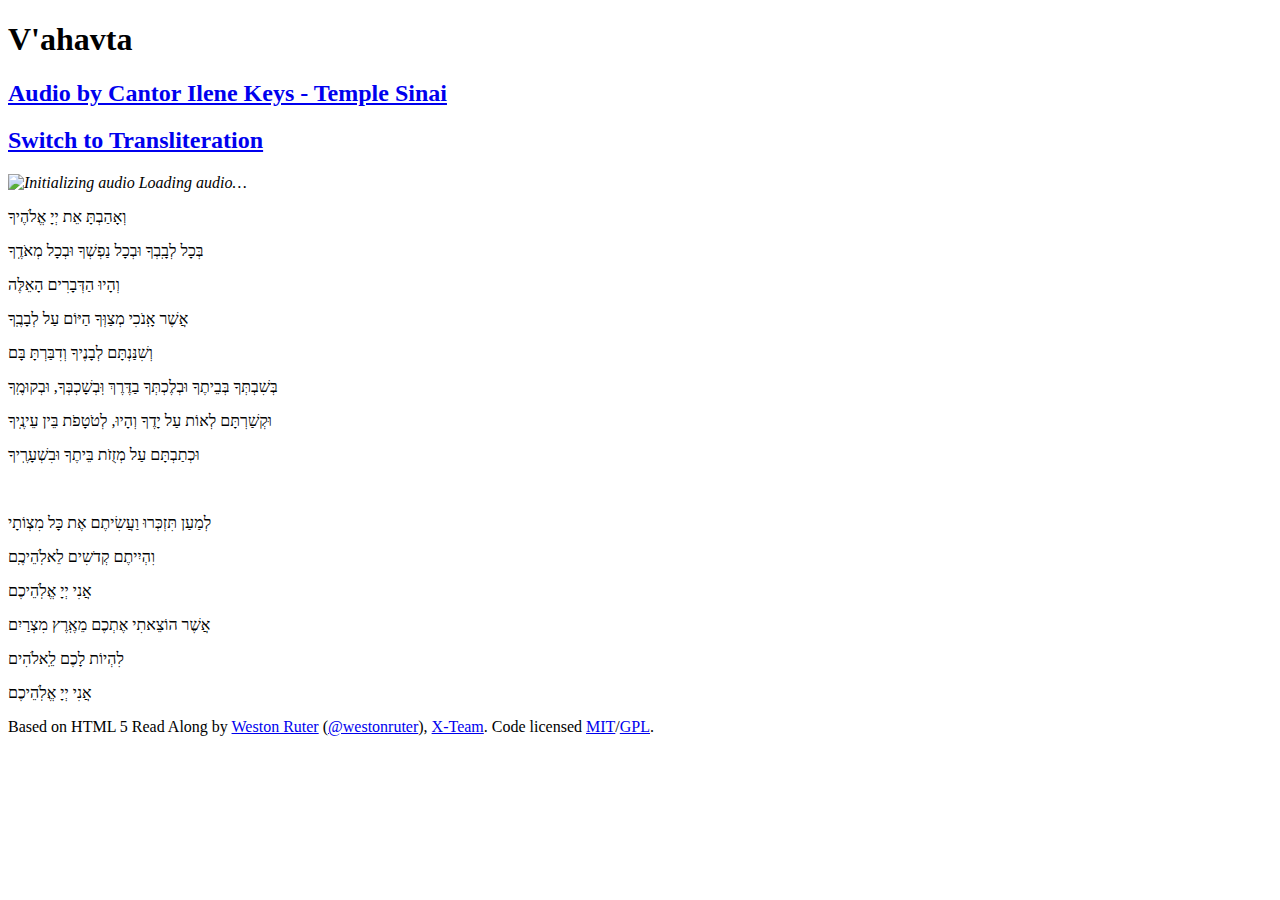
==== commit f654feff: "Update index.html" ====
--- a/index.html
+++ b/index.html
@@ -16,6 +16,11 @@
         <article>
             <h2>
                 <a href="https://oaklandsinai.org/Clergy-Staff" title="xxx" target="_blank">Audio by Cantor Ilene Keys - Temple Sinai</a>
+    
+            </h2>
+            
+             <h2>
+                <a href="https://mnsachs.github.io/Vahavta/vahavtranslit.html" title="xxx" target="_blank">Switch to Transliteration</a>
     
             </h2>
 
@@ -62,20 +67,20 @@
                  <p><span data-dur="1.82" data-begin="58.76">וְשִׁנַּנְתָּם </span> <span data-dur="1.4" data-begin="60.86">לְבָנֶיךָ</span> <span data-dur="1.74" data-begin="62.86">וְדִבַּרְתָּ</span> <span data-dur="0.88" data-begin="64.86">בָּם</span> <p>
                  <p><span data-dur="2.0" data-begin="66.9">בְּשִׁבְתְּךָ</span> <span data-dur="1.22" data-begin="68.9">בְּבֵיתֶךָ</span> <span data-dur="1.94" data-begin="70.74"> וּבְלֶכְתְּךָ</span> <span data-dur="1.34" data-begin="72.82">בַדֶּרֶךְ</span> <span data-dur="2.08" data-begin="74.9">וּֽבְשָׁכְבְּךָ,</span> </sup><span data-dur="1.88" data-begin="77.4">וּבְקוּמֶֽךָ</span> <p>
              <p><span data-dur="1.42" data-begin="80.18">וּקְשַׁרְתָּם</span> <span data-dur="1.04" data-begin="81.7">לְאוֹת</span> <span data-dur="0.32" data-begin="83.06">עַל</span> <span data-dur="1.1" data-begin="83.36">יָדֶךָ</span> <span data-dur="0.74" data-begin="85.14">וְהָיוּ</span>, <span data-dur="1.98" data-begin="85.88">לְטֹטָפֹת</span> <span data-dur="0.54" data-begin="88.32">בֵּין</span> <span data-dur="1.66" data-begin="88.9">עֵינֶֽיךָ</span> <p>
-             <p><span data-dur="2.24" data-begin="91.34">וּכְתַבְתָּם</span> <span data-dur="0.3" data-begin="93.98">עַל</span> </sup><span data-dur="0.82" data-begin="94.3">מְזֻזֹת</span> <span data-dur="1.34" data-begin="95.14">beitecha</span> <span data-dur="2.26" data-begin="96.92">וּבִשְׁעָרֶֽיךָ</span></p>
+             <p><span data-dur="2.24" data-begin="91.34">וּכְתַבְתָּם</span> <span data-dur="0.3" data-begin="93.98">עַל</span> </sup><span data-dur="0.82" data-begin="94.3">מְזֻזֹת</span> <span data-dur="1.34" data-begin="95.14">בֵּיתֶךָ</span> <span data-dur="2.26" data-begin="96.92">וּבִשְׁעָרֶֽיךָ</span></p>
 <br>
 
-<p><span data-dur="1.3" data-begin="100.18">L'maan</span> <span data-dur="1.48" data-begin="101.58">tizk'ru</span> </sup><span data-dur="1.82" data-begin="103.52">va'asitem</span> <span data-dur=".42" data-begin="105.58">et</span> <span data-dur="0.42" data-begin="105.88">kol</span> <span data-dur="1.38" data-begin="106.26">mitzvotai</span></p>
+<p><span data-dur="1.3" data-begin="100.18">לְמַעַן</span> <span data-dur="1.48" data-begin="101.58">תִּזְכְּרוּ</span> </sup><span data-dur="1.82" data-begin="103.52">וַעֲשִׂיתֶם</span> <span data-dur=".42" data-begin="105.58">אֶת</span> <span data-dur="0.42" data-begin="105.88">כָּל</span> <span data-dur="1.38" data-begin="106.26">מִצְוֹתָי</span></p>
 
-<p><span data-dur="1.02" data-begin="108.36">vih'yitem</span> <span data-dur="1.44" data-begin="109.42">k'doshim</span> </sup><span data-dur="1.88" data-begin="111.42">l'loheichem.</span></p>
+<p><span data-dur="1.02" data-begin="108.36">וִהְיִיתֶם</span> <span data-dur="1.44" data-begin="109.42">קְדֹשִים</span> </sup><span data-dur="1.88" data-begin="111.42">לֵאלֹֽהֵיכֶֽם</span></p>
 
-<p><span data-dur="1.94" data-begin="114.22">Ani</span> <span data-dur="1.46" data-begin="116.3">Adonai</span> </sup><span data-dur="2.32" data-begin="117.96">Eloheichem</p>
+<p><span data-dur="1.94" data-begin="114.22">אֲנִי</span> <span data-dur="1.46" data-begin="116.3">יְיָ</span> </sup><span data-dur="2.32" data-begin="117.96">אֱלֹֽהֵיכֶם</p>
 
-<p><span data-dur="1.16" data-begin="120.94">asher</span> <span data-dur="1.58" data-begin="122.28">hotzeiti</span> </sup><span data-dur="1.08" data-begin="123.96">et-chem</span> <span data-dur="1.4" data-begin="125.34">mei-eretz</span> <span data-dur="1.52" data-begin="126.64">Mitzrayim</span></p>
+<p><span data-dur="1.16" data-begin="120.94">אֲשֶׁר</span> <span data-dur="1.58" data-begin="122.28">הוֹצֵאתִי</span> </sup><span data-dur="1.08" data-begin="123.96">אֶתְכֶם</span> <span data-dur="1.4" data-begin="125.34">מֵאֶֽרֶץ</span> <span data-dur="1.52" data-begin="126.64"> מִצְרַיִם</span></p>
 
-<p><span data-dur="0.82" data-begin="128.66">lih'yot</span> <span data-dur="1.06" data-begin="129.48">lachem</span> </sup><span data-dur="1.44" data-begin="130.56">l'lohim.</span></p>
+<p><span data-dur="0.82" data-begin="128.66">לִהְיוֹת</span> <span data-dur="1.06" data-begin="129.48">לָכֶם</span> </sup><span data-dur="1.44" data-begin="130.56">לֵֽאלֹהִים</span></p>
 
-<p><span data-dur="1.58" data-begin="132.78">Ani</span> <span data-dur="1.36" data-begin="135">Adonai</span> </sup><span data-dur="3.72" data-begin="135.9">Eloheichem</span></p>
+<p><span data-dur="1.58" data-begin="132.78">אֲנִי</span> <span data-dur="1.36" data-begin="135">יְיָ</span> </sup><span data-dur="3.72" data-begin="135.9">אֱלֹֽהֵיכֶם</span></p>
                 
                
             </div>
